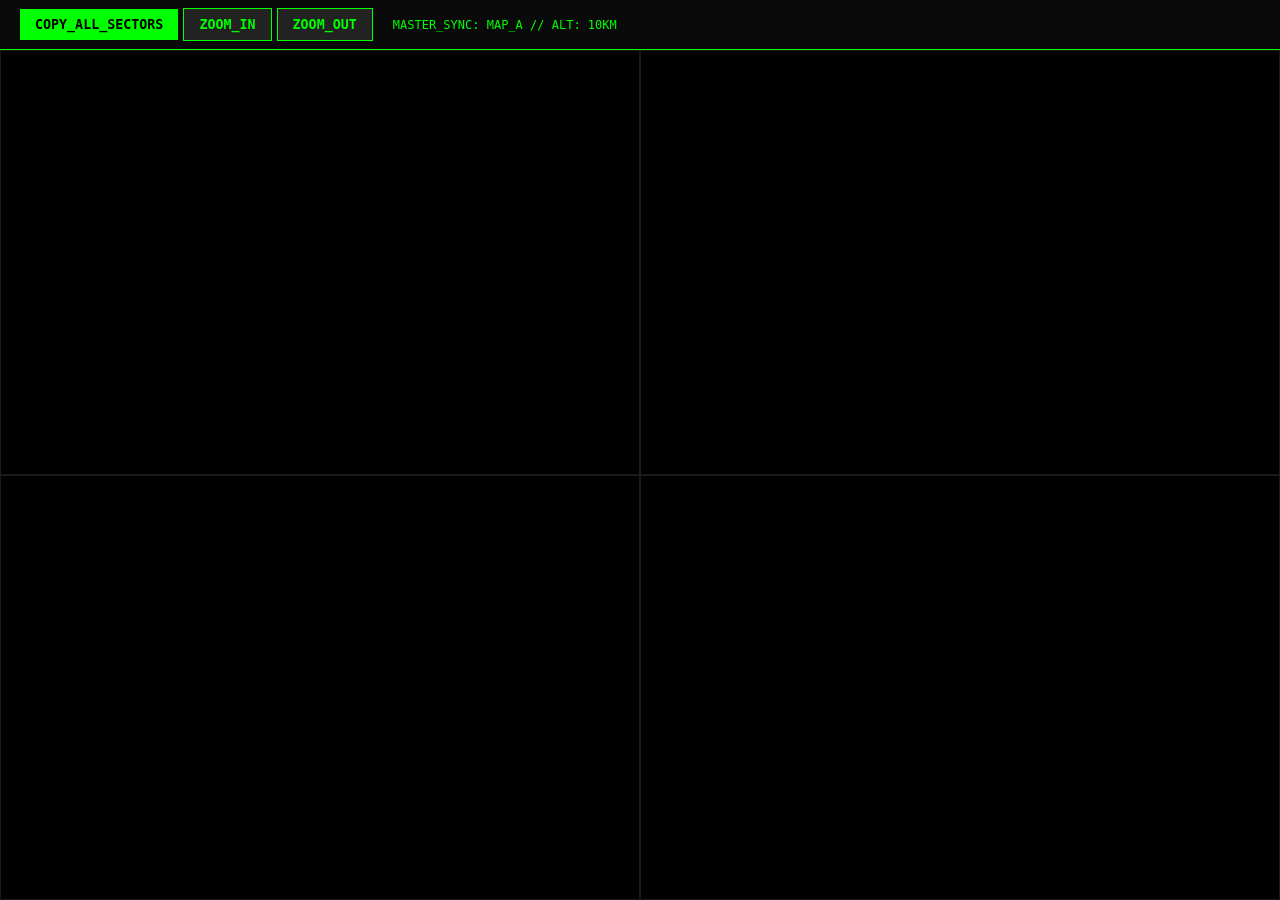
==== test.html @ 568a894e "Update core files and add test logic/styles" ====
<!DOCTYPE html>
<html lang="en">
<head>
    <meta charset="UTF-8">
    <title>SECTOR_MATRIX // STABLE</title>
    <script src="https://cesium.com/downloads/cesiumjs/releases/1.110/Build/Cesium/Cesium.js"></script>
    <link href="https://cesium.com/downloads/cesiumjs/releases/1.110/Build/Cesium/Widgets/widgets.css" rel="stylesheet">
    <link rel="stylesheet" href="test-style.css">
</head>
<body>
<header id="tools-header">
    <button id="screenshot-btn">COPY_ALL_SECTORS</button>
    <button id="zoom-in" class="tool-btn">ZOOM_IN</button>
    <button id="zoom-out" class="tool-btn">ZOOM_OUT</button>
    <div class="status-indicator">MASTER_SYNC: MAP_A // ALT: 10KM</div>
</header>

    <div class="test-grid">
        <div class="pane"><div id="map-a" class="map"></div></div>
        <div class="pane"><div id="map-b" class="map"></div></div>
        <div class="pane"><div id="map-c" class="map"></div></div>
        <div class="pane"><div id="map-d" class="map"></div></div>
    </div>
    <script src="test-logic.js"></script>
</body>
</html>
---- test-style.css ----
body, html { margin: 0; padding: 0; width: 100%; height: 100%; background: #000; overflow: hidden; display: flex; flex-direction: column; }

#tools-header {
    height: 50px;
    background: #0a0a0a;
    border-bottom: 1px solid #0f0;
    display: flex;
    align-items: center;
    padding: 0 20px;
    box-sizing: border-box;
}

#screenshot-btn {
    padding: 8px 15px;
    background: #0f0;
    color: #000;
    border: none;
    font-family: monospace;
    font-weight: bold;
    cursor: pointer;
}
 
.status-indicator { color: #0f0; font-family: monospace; font-size: 12px; margin-left: 20px; }

.test-grid {
    display: grid;
    grid-template-columns: 50% 50%;
    grid-template-rows: 50% 50%;
    width: 100vw;
    height: calc(100vh - 50px);
    overflow: hidden;
}

.pane { position: relative; border: 0.5px solid #1a1a1a; box-sizing: border-box; overflow: hidden; }
.map { width: 100%; height: 100%; position: absolute; top: 0; left: 0; }

.tool-btn {
    padding: 8px 15px;
    background: #222;
    color: #0f0;
    border: 1px solid #0f0;
    font-family: monospace;
    font-weight: bold;
    cursor: pointer;
    margin-left: 5px;
}

.tool-btn:hover {
    background: #0f0;
    color: #000;
}
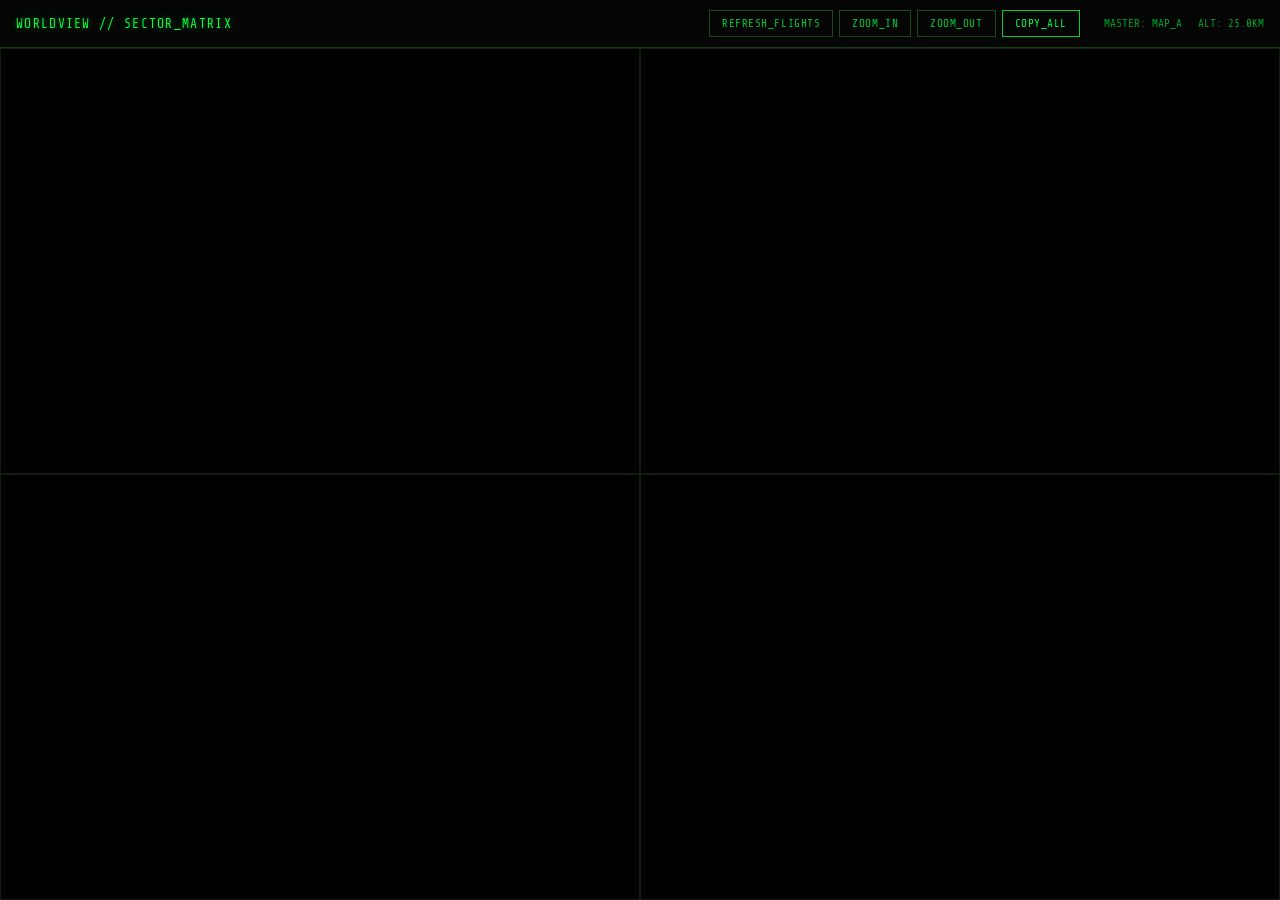
==== commit 9a4124eb: "Claude did a thing." ====
--- a/test.html
+++ b/test.html
@@ -2,25 +2,41 @@
 <html lang="en">
 <head>
     <meta charset="UTF-8">
-    <title>SECTOR_MATRIX // STABLE</title>
+    <title>SECTOR_MATRIX // WORLDVIEW</title>
     <script src="https://cesium.com/downloads/cesiumjs/releases/1.110/Build/Cesium/Cesium.js"></script>
     <link href="https://cesium.com/downloads/cesiumjs/releases/1.110/Build/Cesium/Widgets/widgets.css" rel="stylesheet">
     <link rel="stylesheet" href="test-style.css">
 </head>
 <body>
+
 <header id="tools-header">
-    <button id="screenshot-btn">COPY_ALL_SECTORS</button>
-    <button id="zoom-in" class="tool-btn">ZOOM_IN</button>
-    <button id="zoom-out" class="tool-btn">ZOOM_OUT</button>
-    <div class="status-indicator">MASTER_SYNC: MAP_A // ALT: 10KM</div>
+    <span id="sys-title">WORLDVIEW // SECTOR_MATRIX</span>
+    <div id="header-controls">
+        <button id="refresh-btn" class="tool-btn">REFRESH_FLIGHTS</button>
+        <button id="zoom-in"     class="tool-btn">ZOOM_IN</button>
+        <button id="zoom-out"    class="tool-btn">ZOOM_OUT</button>
+        <button id="screenshot-btn" class="tool-btn primary">COPY_ALL</button>
+    </div>
+    <div id="header-status">
+        <span id="status-master">MASTER: MAP_A</span>
+        <span id="status-alt">ALT: 25.0KM</span>
+    </div>
 </header>
 
-    <div class="test-grid">
-        <div class="pane"><div id="map-a" class="map"></div></div>
-        <div class="pane"><div id="map-b" class="map"></div></div>
-        <div class="pane"><div id="map-c" class="map"></div></div>
-        <div class="pane"><div id="map-d" class="map"></div></div>
-    </div>
-    <script src="test-logic.js"></script>
+<div class="test-grid">
+    <div class="pane"><div id="map-a" class="map"></div></div>
+    <div class="pane"><div id="map-b" class="map"></div></div>
+    <div class="pane"><div id="map-c" class="map"></div></div>
+    <div class="pane"><div id="map-d" class="map"></div></div>
+</div>
+
+<!-- Layer modules — order matters, registry loaded last -->
+<script src="layers/flights.js"></script>
+<script src="layers/weather.js"></script>
+<script src="layers/airspace.js"></script>
+<script src="layers/terrain.js"></script>
+<script src="layer-registry.js"></script>
+<script src="test-logic.js"></script>
+
 </body>
-</html>+</html>
--- a/test-style.css
+++ b/test-style.css
@@ -1,51 +1,136 @@
-body, html { margin: 0; padding: 0; width: 100%; height: 100%; background: #000; overflow: hidden; display: flex; flex-direction: column; }
+@import url('https://fonts.googleapis.com/css2?family=Share+Tech+Mono&display=swap');
 
+*, *::before, *::after { box-sizing: border-box; }
+
+body, html {
+    margin: 0; padding: 0;
+    width: 100%; height: 100%;
+    background: #000;
+    overflow: hidden;
+    display: flex;
+    flex-direction: column;
+    font-family: 'Share Tech Mono', 'Courier New', monospace;
+}
+
+/* ── HEADER ──────────────────────────────────────────── */
 #tools-header {
-    height: 50px;
-    background: #0a0a0a;
-    border-bottom: 1px solid #0f0;
+    height: 48px;
+    background: #050505;
+    border-bottom: 1px solid #1a3a1a;
     display: flex;
     align-items: center;
-    padding: 0 20px;
-    box-sizing: border-box;
+    padding: 0 16px;
+    gap: 12px;
+    flex-shrink: 0;
 }
 
-#screenshot-btn {
-    padding: 8px 15px;
-    background: #0f0;
+#sys-title {
+    color: #00ff41;
+    font-size: 13px;
+    letter-spacing: 0.1em;
+    text-shadow: 0 0 8px #00ff4166;
+    margin-right: auto;
+}
+
+#header-controls {
+    display: flex;
+    gap: 6px;
+}
+
+#header-status {
+    display: flex;
+    gap: 16px;
+    color: #00cc33;
+    font-size: 11px;
+    opacity: 0.8;
+    margin-left: 12px;
+}
+
+/* ── BUTTONS ─────────────────────────────────────────── */
+.tool-btn {
+    padding: 6px 12px;
+    background: transparent;
+    color: #00cc33;
+    border: 1px solid #1a4a1a;
+    font-family: inherit;
+    font-size: 11px;
+    cursor: pointer;
+    letter-spacing: 0.05em;
+    transition: all 0.15s ease;
+}
+
+.tool-btn:hover {
+    background: #0a2a0a;
+    border-color: #00cc33;
+    color: #00ff41;
+    box-shadow: 0 0 8px #00ff4133;
+}
+
+.tool-btn.primary {
+    border-color: #00cc33;
+    color: #00ff41;
+}
+
+.tool-btn.primary:hover {
+    background: #00cc33;
     color: #000;
-    border: none;
-    font-family: monospace;
-    font-weight: bold;
-    cursor: pointer;
 }
- 
-.status-indicator { color: #0f0; font-family: monospace; font-size: 12px; margin-left: 20px; }
 
+/* ── GRID ────────────────────────────────────────────── */
 .test-grid {
     display: grid;
     grid-template-columns: 50% 50%;
     grid-template-rows: 50% 50%;
     width: 100vw;
-    height: calc(100vh - 50px);
+    height: calc(100vh - 48px);
     overflow: hidden;
 }
 
-.pane { position: relative; border: 0.5px solid #1a1a1a; box-sizing: border-box; overflow: hidden; }
-.map { width: 100%; height: 100%; position: absolute; top: 0; left: 0; }
-
-.tool-btn {
-    padding: 8px 15px;
-    background: #222;
-    color: #0f0;
-    border: 1px solid #0f0;
-    font-family: monospace;
-    font-weight: bold;
-    cursor: pointer;
-    margin-left: 5px;
+.pane {
+    position: relative;
+    border: 0.5px solid #0d200d;
+    overflow: hidden;
 }
 
-.tool-btn:hover {
-    background: #0f0;
-    color: #000;
-}+.map {
+    width: 100%;
+    height: 100%;
+    position: absolute;
+    top: 0; left: 0;
+}
+
+/* ── PANE LABELS (injected by JS) ────────────────────── */
+.pane-label {
+    position: absolute;
+    top: 10px;
+    left: 10px;
+    color: #00cc33;
+    font-family: 'Share Tech Mono', monospace;
+    font-size: 11px;
+    background: rgba(0, 0, 0, 0.8);
+    padding: 3px 8px;
+    border: 1px solid #1a4a1a;
+    z-index: 100;
+    pointer-events: none;
+    letter-spacing: 0.08em;
+}
+
+/* ── SCANLINE OVERLAY ────────────────────────────────── */
+.pane::after {
+    content: '';
+    position: absolute;
+    inset: 0;
+    background: repeating-linear-gradient(
+        to bottom,
+        transparent 0px,
+        transparent 2px,
+        rgba(0,0,0,0.08) 2px,
+        rgba(0,0,0,0.08) 4px
+    );
+    z-index: 50;
+    pointer-events: none;
+}
+
+/* ── CESIUM UI CLEANUP ───────────────────────────────── */
+.cesium-widget-credits { display: none !important; }
+.cesium-viewer-toolbar { display: none !important; }
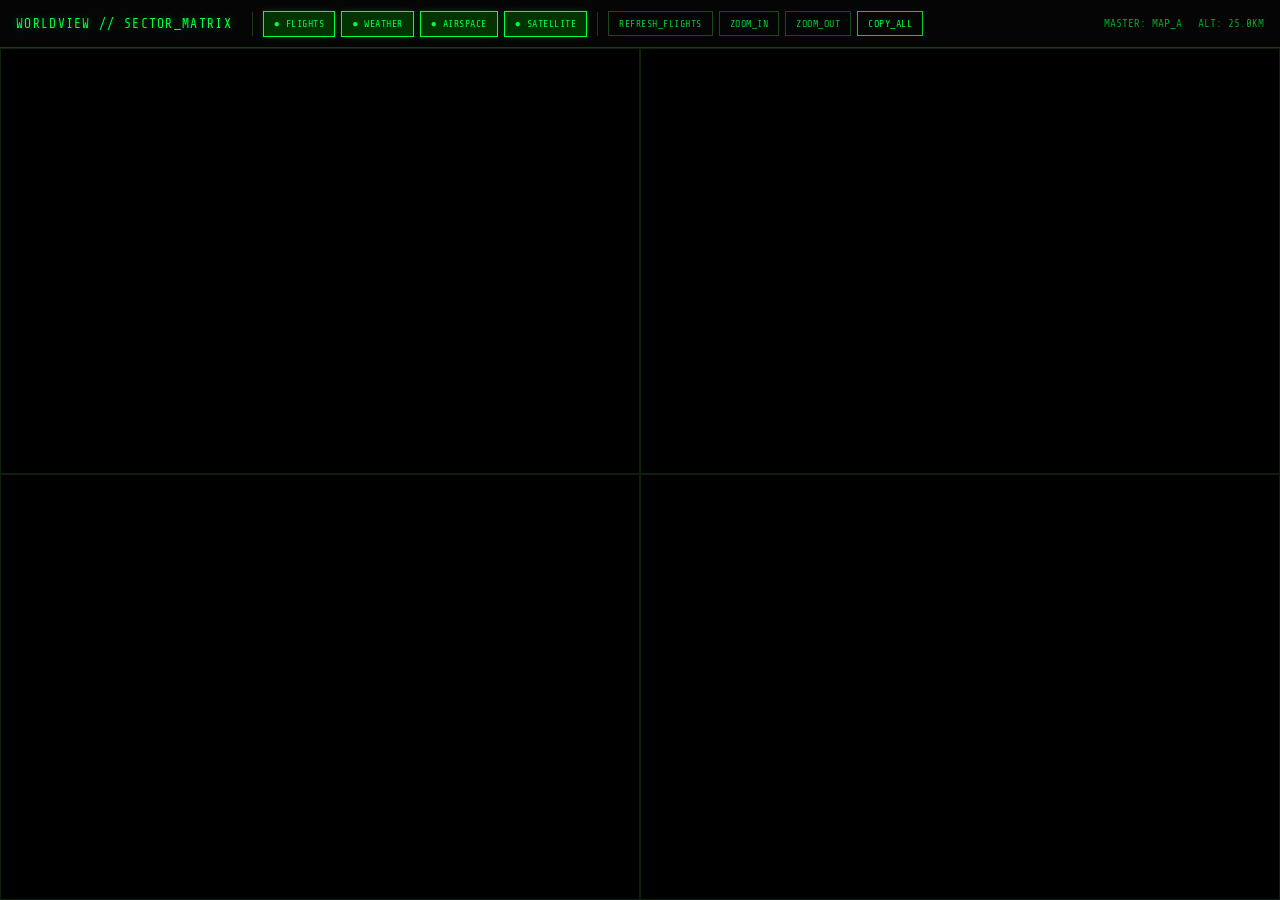
==== commit 8dfe7977: "claude" ====
--- a/test.html
+++ b/test.html
@@ -5,18 +5,78 @@
     <title>SECTOR_MATRIX // WORLDVIEW</title>
     <script src="https://cesium.com/downloads/cesiumjs/releases/1.110/Build/Cesium/Cesium.js"></script>
     <link href="https://cesium.com/downloads/cesiumjs/releases/1.110/Build/Cesium/Widgets/widgets.css" rel="stylesheet">
-    <link rel="stylesheet" href="test-style.css">
+    <style>
+        @import url('https://fonts.googleapis.com/css2?family=Share+Tech+Mono&display=swap');
+        *, *::before, *::after { box-sizing: border-box; }
+        body, html {
+            margin: 0; padding: 0; width: 100%; height: 100%;
+            background: #000; overflow: hidden;
+            display: flex; flex-direction: column;
+            font-family: 'Share Tech Mono', 'Courier New', monospace;
+        }
+        #tools-header {
+            height: 48px; background: #050505;
+            border-bottom: 1px solid #1a3a1a;
+            display: flex; align-items: center;
+            padding: 0 16px; gap: 6px; flex-shrink: 0;
+        }
+        #sys-title {
+            color: #00ff41; font-size: 13px; letter-spacing: 0.1em;
+            text-shadow: 0 0 8px #00ff4166; margin-right: 10px;
+        }
+        .tool-btn {
+            padding: 6px 10px; background: transparent;
+            color: #00cc33; border: 1px solid #1a4a1a;
+            font-family: inherit; font-size: 10px; cursor: pointer;
+            letter-spacing: 0.05em; transition: all 0.15s ease;
+        }
+        .tool-btn:hover { background: #0a2a0a; border-color: #00cc33; color: #00ff41; }
+        .tool-btn.active { background: #003300; border-color: #00ff41; color: #00ff41; box-shadow: 0 0 6px #00ff4133; }
+        .tool-btn.inactive { opacity: 0.4; }
+        .tool-btn.primary { border-color: #00cc33; color: #00ff41; }
+        .tool-btn.primary:hover { background: #00cc33; color: #000; }
+        .sep { width: 1px; height: 24px; background: #1a3a1a; margin: 0 4px; }
+        #header-status {
+            margin-left: auto; display: flex; gap: 16px;
+            color: #00cc33; font-size: 11px; opacity: 0.8;
+        }
+        .test-grid {
+            display: grid; grid-template-columns: 50% 50%;
+            grid-template-rows: 50% 50%;
+            width: 100vw; height: calc(100vh - 48px); overflow: hidden;
+        }
+        .pane { position: relative; border: 0.5px solid #0d200d; overflow: hidden; }
+        .map { width: 100%; height: 100%; position: absolute; top: 0; left: 0; }
+        .pane-label {
+            position: absolute; top: 10px; left: 10px;
+            color: #00cc33; font-family: 'Share Tech Mono', monospace;
+            font-size: 11px; background: rgba(0,0,0,0.8);
+            padding: 3px 8px; border: 1px solid #1a4a1a;
+            z-index: 100; pointer-events: none; letter-spacing: 0.08em;
+        }
+        .pane::after {
+            content: ''; position: absolute; inset: 0;
+            background: repeating-linear-gradient(to bottom, transparent 0px, transparent 2px, rgba(0,0,0,0.06) 2px, rgba(0,0,0,0.06) 4px);
+            z-index: 50; pointer-events: none;
+        }
+        .cesium-widget-credits,
+        .cesium-viewer-toolbar { display: none !important; }
+    </style>
 </head>
 <body>
 
 <header id="tools-header">
     <span id="sys-title">WORLDVIEW // SECTOR_MATRIX</span>
-    <div id="header-controls">
-        <button id="refresh-btn" class="tool-btn">REFRESH_FLIGHTS</button>
-        <button id="zoom-in"     class="tool-btn">ZOOM_IN</button>
-        <button id="zoom-out"    class="tool-btn">ZOOM_OUT</button>
-        <button id="screenshot-btn" class="tool-btn primary">COPY_ALL</button>
-    </div>
+    <div class="sep"></div>
+    <button id="btn-flights"  class="tool-btn active"   onclick="toggleLayer('flights')">● FLIGHTS</button>
+    <button id="btn-weather"  class="tool-btn active"   onclick="toggleLayer('weather')">● WEATHER</button>
+    <button id="btn-airspace" class="tool-btn active"   onclick="toggleLayer('airspace')">● AIRSPACE</button>
+    <button id="btn-terrain"  class="tool-btn active"   onclick="toggleLayer('terrain')">● SATELLITE</button>
+    <div class="sep"></div>
+    <button id="refresh-btn"  class="tool-btn"          onclick="manualRefreshFlights()">REFRESH_FLIGHTS</button>
+    <button id="zoom-in"      class="tool-btn"          onclick="handleZoom('in')">ZOOM_IN</button>
+    <button id="zoom-out"     class="tool-btn"          onclick="handleZoom('out')">ZOOM_OUT</button>
+    <button id="screenshot-btn" class="tool-btn primary" onclick="takeScreenshot()">COPY_ALL</button>
     <div id="header-status">
         <span id="status-master">MASTER: MAP_A</span>
         <span id="status-alt">ALT: 25.0KM</span>
@@ -30,13 +90,375 @@
     <div class="pane"><div id="map-d" class="map"></div></div>
 </div>
 
-<!-- Layer modules — order matters, registry loaded last -->
-<script src="layers/flights.js"></script>
-<script src="layers/weather.js"></script>
-<script src="layers/airspace.js"></script>
-<script src="layers/terrain.js"></script>
-<script src="layer-registry.js"></script>
-<script src="test-logic.js"></script>
-
+<script>
+// ─── CONFIG ───────────────────────────────────────────────────────────────────
+Cesium.Ion.defaultAccessToken = '';
+
+const LONDON = Cesium.Cartesian3.fromDegrees(-0.1276, 51.5072, 25000.0);
+const LOOK_DOWN = { heading: 0, pitch: Cesium.Math.toRadians(-90), roll: 0 };
+
+const viewers = {};
+let activeMaster = 'map-a';
+
+// Which layers are currently enabled (for toggle)
+const layerEnabled = { flights: true, weather: true, airspace: true, terrain: true };
+
+// ─── LAYER: FLIGHTS ───────────────────────────────────────────────────────────
+const FlightsLayer = {
+    id: 'flights',
+    _entities: [],
+    _viewer: null,
+
+    init(viewer) {
+        this._viewer = viewer;
+        return this.refresh();
+    },
+
+    async refresh() {
+        const v = this._viewer;
+        if (!v) return;
+        this._entities.forEach(e => v.entities.remove(e));
+        this._entities = [];
+
+        const url = 'https://opensky-network.org/api/states/all?lamin=51.2&lomin=-0.8&lamax=51.9&lomax=0.6';
+        try {
+            const res = await fetch(url);
+            if (!res.ok) throw new Error(`HTTP ${res.status}`);
+            const data = await res.json();
+            if (!data.states) return { count: 0 };
+
+            data.states.forEach(p => {
+                const lon = p[5], lat = p[6], alt = p[7] || 1000;
+                const callsign = (p[1] || 'UNKNWN').trim();
+                const speed = p[9] ? Math.round(p[9] * 1.944) : '?';
+                if (!lon || !lat) return;
+                const e = v.entities.add({
+                    position: Cesium.Cartesian3.fromDegrees(lon, lat, alt),
+                    point: { pixelSize: 8, color: Cesium.Color.LIME, outlineColor: Cesium.Color.BLACK, outlineWidth: 1 },
+                    label: {
+                        text: `${callsign}\n${Math.round(alt)}m ${speed}kt`,
+                        font: '9pt Courier New', fillColor: Cesium.Color.LIME,
+                        pixelOffset: new Cesium.Cartesian2(0, -28),
+                        showBackground: true,
+                        backgroundColor: Cesium.Color.fromCssColorString('rgba(0,0,0,0.75)'),
+                        backgroundPadding: new Cesium.Cartesian2(4, 3)
+                    }
+                });
+                this._entities.push(e);
+            });
+            document.getElementById('btn-flights').innerText = `● FLIGHTS (${this._entities.length})`;
+            return { count: this._entities.length };
+        } catch(e) {
+            console.warn('[flights] fetch failed:', e.message);
+            document.getElementById('btn-flights').innerText = `● FLIGHTS (ERR)`;
+            return { error: e.message };
+        }
+    },
+
+    show() { this._entities.forEach(e => e.show = true); },
+    hide() { this._entities.forEach(e => e.show = false); },
+
+    destroy() {
+        if (this._viewer) this._entities.forEach(e => this._viewer.entities.remove(e));
+        this._entities = [];
+    }
+};
+
+// ─── LAYER: WEATHER ───────────────────────────────────────────────────────────
+const WeatherLayer = {
+    id: 'weather',
+    _imageryLayer: null,
+    _viewer: null,
+
+    async init(viewer) {
+        this._viewer = viewer;
+        return this.refresh();
+    },
+
+    async refresh() {
+        const v = this._viewer;
+        if (!v) return;
+        if (this._imageryLayer) { v.imageryLayers.remove(this._imageryLayer, true); this._imageryLayer = null; }
+        try {
+            const res = await fetch('https://api.rainviewer.com/public/weather-maps.json');
+            const data = await res.json();
+            const frames = data.radar?.past;
+            if (!frames || !frames.length) return;
+            const latest = frames[frames.length - 1];
+            const tileUrl = `https://tilecache.rainviewer.com${latest.path}/256/{z}/{x}/{y}/2/1_1.png`;
+            const provider = new Cesium.UrlTemplateImageryProvider({ url: tileUrl, minimumLevel: 0, maximumLevel: 12, credit: 'RainViewer' });
+            this._imageryLayer = v.imageryLayers.addImageryProvider(provider);
+            this._imageryLayer.alpha = 0.65;
+            console.log('[weather] loaded');
+        } catch(e) { console.warn('[weather] fetch failed:', e.message); }
+    },
+
+    show() { if (this._imageryLayer) this._imageryLayer.show = true; },
+    hide() { if (this._imageryLayer) this._imageryLayer.show = false; },
+    destroy() {
+        if (this._viewer && this._imageryLayer) this._viewer.imageryLayers.remove(this._imageryLayer, true);
+        this._imageryLayer = null;
+    }
+};
+
+// ─── LAYER: AIRSPACE ──────────────────────────────────────────────────────────
+const AirspaceLayer = {
+    id: 'airspace',
+    _entities: [],
+    _viewer: null,
+
+    _airports: [
+        { icao: 'EGLL', name: 'Heathrow',    lon: -0.4543, lat: 51.4775, radius: 15000, cls: 'A' },
+        { icao: 'EGKK', name: 'Gatwick',     lon: -0.1903, lat: 51.1481, radius: 12000, cls: 'D' },
+        { icao: 'EGLC', name: 'London City', lon:  0.0552, lat: 51.5053, radius:  6000, cls: 'D' },
+        { icao: 'EGSS', name: 'Stansted',    lon:  0.2350, lat: 51.8850, radius: 12000, cls: 'D' },
+        { icao: 'EGGW', name: 'Luton',       lon: -0.3683, lat: 51.8747, radius: 10000, cls: 'D' },
+        { icao: 'EGMC', name: 'Southend',    lon:  0.6956, lat: 51.5713, radius:  8000, cls: 'D' },
+    ],
+
+    init(viewer) {
+        this._viewer = viewer;
+        return this.refresh();
+    },
+
+    refresh() {
+        const v = this._viewer;
+        if (!v) return;
+        this._entities.forEach(e => v.entities.remove(e));
+        this._entities = [];
+
+        this._airports.forEach(ap => {
+            const isA = ap.cls === 'A';
+            const fillColor = isA
+                ? Cesium.Color.fromCssColorString('rgba(255,50,50,0.12)')
+                : Cesium.Color.fromCssColorString('rgba(50,150,255,0.10)');
+            const outlineColor = isA
+                ? Cesium.Color.fromCssColorString('rgba(255,80,80,0.9)')
+                : Cesium.Color.fromCssColorString('rgba(80,180,255,0.8)');
+            const labelColor = isA
+                ? Cesium.Color.fromCssColorString('#ff8080')
+                : Cesium.Color.fromCssColorString('#80ccff');
+
+            const ctr = v.entities.add({
+                position: Cesium.Cartesian3.fromDegrees(ap.lon, ap.lat, 0),
+                ellipse: {
+                    semiMinorAxis: ap.radius, semiMajorAxis: ap.radius,
+                    material: fillColor, outline: true, outlineColor,
+                    outlineWidth: 2, height: 0,
+                    extrudedHeight: isA ? 7000 : 3000
+                }
+            });
+
+            const lbl = v.entities.add({
+                position: Cesium.Cartesian3.fromDegrees(ap.lon, ap.lat, 200),
+                point: { pixelSize: 10, color: outlineColor, outlineColor: Cesium.Color.BLACK, outlineWidth: 1 },
+                label: {
+                    text: `${ap.icao}\nCLS ${ap.cls}`,
+                    font: '9pt Courier New', fillColor: labelColor,
+                    pixelOffset: new Cesium.Cartesian2(14, 0),
+                    showBackground: true,
+                    backgroundColor: Cesium.Color.fromCssColorString('rgba(0,0,0,0.75)'),
+                    backgroundPadding: new Cesium.Cartesian2(4, 3)
+                }
+            });
+            this._entities.push(ctr, lbl);
+        });
+        console.log('[airspace] loaded', this._airports.length, 'CTRs');
+    },
+
+    show() { this._entities.forEach(e => e.show = true); },
+    hide() { this._entities.forEach(e => e.show = false); },
+    destroy() {
+        if (this._viewer) this._entities.forEach(e => this._viewer.entities.remove(e));
+        this._entities = [];
+    }
+};
+
+// ─── LAYER: TERRAIN/SATELLITE ─────────────────────────────────────────────────
+const TerrainLayer = {
+    id: 'terrain',
+    _satLayer: null,
+    _roadsLayer: null,
+    _viewer: null,
+
+    init(viewer) {
+        this._viewer = viewer;
+        return this.refresh();
+    },
+
+    refresh() {
+        const v = this._viewer;
+        if (!v) return;
+        if (this._satLayer)   { v.imageryLayers.remove(this._satLayer, true);   this._satLayer = null; }
+        if (this._roadsLayer) { v.imageryLayers.remove(this._roadsLayer, true); this._roadsLayer = null; }
+
+        const sat = new Cesium.UrlTemplateImageryProvider({
+            url: 'https://server.arcgisonline.com/ArcGIS/rest/services/World_Imagery/MapServer/tile/{z}/{y}/{x}',
+            credit: 'Esri', minimumLevel: 0, maximumLevel: 19
+        });
+        this._satLayer = v.imageryLayers.addImageryProvider(sat, 1);
+
+        const roads = new Cesium.UrlTemplateImageryProvider({
+            url: 'https://server.arcgisonline.com/ArcGIS/rest/services/Reference/World_Transportation/MapServer/tile/{z}/{y}/{x}',
+            credit: 'Esri', minimumLevel: 0, maximumLevel: 19
+        });
+        this._roadsLayer = v.imageryLayers.addImageryProvider(roads);
+        this._roadsLayer.alpha = 0.5;
+        console.log('[terrain] loaded');
+    },
+
+    show() {
+        if (this._satLayer)   this._satLayer.show = true;
+        if (this._roadsLayer) this._roadsLayer.show = true;
+    },
+    hide() {
+        if (this._satLayer)   this._satLayer.show = false;
+        if (this._roadsLayer) this._roadsLayer.show = false;
+    },
+    destroy() {
+        const v = this._viewer;
+        if (!v) return;
+        if (this._satLayer)   v.imageryLayers.remove(this._satLayer, true);
+        if (this._roadsLayer) v.imageryLayers.remove(this._roadsLayer, true);
+        this._satLayer = null; this._roadsLayer = null;
+    }
+};
+
+// ─── PANE SETUP ───────────────────────────────────────────────────────────────
+// Each pane: which layer module to assign
+const PANE_CONFIG = [
+    { id: 'map-a', label: 'FLIGHTS',   layer: FlightsLayer  },
+    { id: 'map-b', label: 'WEATHER',   layer: WeatherLayer  },
+    { id: 'map-c', label: 'AIRSPACE',  layer: AirspaceLayer },
+    { id: 'map-d', label: 'SATELLITE', layer: TerrainLayer  },
+];
+
+function makeDarkProvider() {
+    return new Cesium.UrlTemplateImageryProvider({
+        url: 'https://a.basemaps.cartocdn.com/dark_all/{z}/{x}/{y}.png',
+        credit: 'CartoDB', minimumLevel: 0, maximumLevel: 19
+    });
+}
+
+async function initPane(config) {
+    // Use the same init pattern as the original working app.js
+    const viewer = new Cesium.Viewer(config.id, {
+        imageryProvider: makeDarkProvider(),
+        baseLayerPicker: false,
+        geocoder: false,
+        homeButton: false,
+        sceneModePicker: false,
+        navigationHelpButton: false,
+        animation: false,
+        timeline: false,
+        fullscreenButton: false,
+        skyBox: false,
+        skyAtmosphere: false,
+    });
+
+    viewer.camera.setView({ destination: LONDON, orientation: LOOK_DOWN });
+
+    // Pane label
+    const lbl = document.createElement('div');
+    lbl.className = 'pane-label';
+    lbl.innerText = `[ ${config.label} ]`;
+    viewer.container.appendChild(lbl);
+
+    viewers[config.id] = viewer;
+
+    // Master on hover
+    viewer.container.addEventListener('mouseenter', () => {
+        activeMaster = config.id;
+        updateStatusBar();
+    });
+
+    // Init the layer
+    await config.layer.init(viewer);
+}
+
+// ─── CAMERA SYNC ─────────────────────────────────────────────────────────────
+function setupCameraSync() {
+    Object.keys(viewers).forEach(id => {
+        viewers[id].scene.postRender.addEventListener(() => {
+            if (id !== activeMaster) return;
+            const cam = viewers[id].camera;
+            const dest = cam.position.clone();
+            const dir  = cam.direction.clone();
+            const up   = cam.up.clone();
+            Object.keys(viewers).forEach(tid => {
+                if (tid !== id) viewers[tid].camera.setView({ destination: dest, orientation: { direction: dir, up } });
+            });
+            updateStatusBar();
+        });
+    });
+}
+
+function updateStatusBar() {
+    const master = viewers[activeMaster];
+    if (!master) return;
+    const cart = master.camera.positionCartographic;
+    const alt = cart ? (cart.height / 1000).toFixed(1) : '?';
+    document.getElementById('status-master').innerText = `MASTER: ${activeMaster.toUpperCase().replace('-','_')}`;
+    document.getElementById('status-alt').innerText = `ALT: ${alt}KM`;
+}
+
+// ─── LAYER TOGGLE ────────────────────────────────────────────────────────────
+const layerModules = { flights: FlightsLayer, weather: WeatherLayer, airspace: AirspaceLayer, terrain: TerrainLayer };
+
+function toggleLayer(id) {
+    layerEnabled[id] = !layerEnabled[id];
+    const btn = document.getElementById(`btn-${id}`);
+    if (layerEnabled[id]) {
+        layerModules[id].show();
+        btn.classList.add('active');
+        btn.classList.remove('inactive');
+    } else {
+        layerModules[id].hide();
+        btn.classList.remove('active');
+        btn.classList.add('inactive');
+    }
+}
+
+// ─── ACTIONS ─────────────────────────────────────────────────────────────────
+async function manualRefreshFlights() {
+    const btn = document.getElementById('refresh-btn');
+    btn.innerText = 'FETCHING...';
+    await FlightsLayer.refresh();
+    btn.innerText = 'REFRESH_FLIGHTS';
+}
+
+function handleZoom(dir) {
+    const master = viewers[activeMaster];
+    if (!master) return;
+    const h = master.camera.positionCartographic.height;
+    dir === 'in' ? master.camera.zoomIn(h * 0.25) : master.camera.zoomOut(h * 0.25);
+}
+
+async function takeScreenshot() {
+    const btn = document.getElementById('screenshot-btn');
+    const canvas = document.createElement('canvas');
+    const ctx = canvas.getContext('2d');
+    const grid = document.querySelector('.test-grid');
+    canvas.width = grid.clientWidth;
+    canvas.height = grid.clientHeight;
+    ['map-a','map-b','map-c','map-d'].forEach((id, i) => {
+        const vc = document.querySelector(`#${id} canvas`);
+        if (!vc) return;
+        ctx.drawImage(vc, (i % 2) * canvas.width/2, Math.floor(i/2) * canvas.height/2, canvas.width/2, canvas.height/2);
+    });
+    canvas.toBlob(async blob => {
+        await navigator.clipboard.write([new ClipboardItem({ [blob.type]: blob })]);
+        btn.innerText = 'COPIED!';
+        setTimeout(() => btn.innerText = 'COPY_ALL', 2000);
+    });
+}
+
+// ─── BOOT ─────────────────────────────────────────────────────────────────────
+Promise.all(PANE_CONFIG.map(initPane)).then(() => {
+    setupCameraSync();
+    updateStatusBar();
+    console.log('[boot] all panes ready');
+});
+</script>
 </body>
 </html>
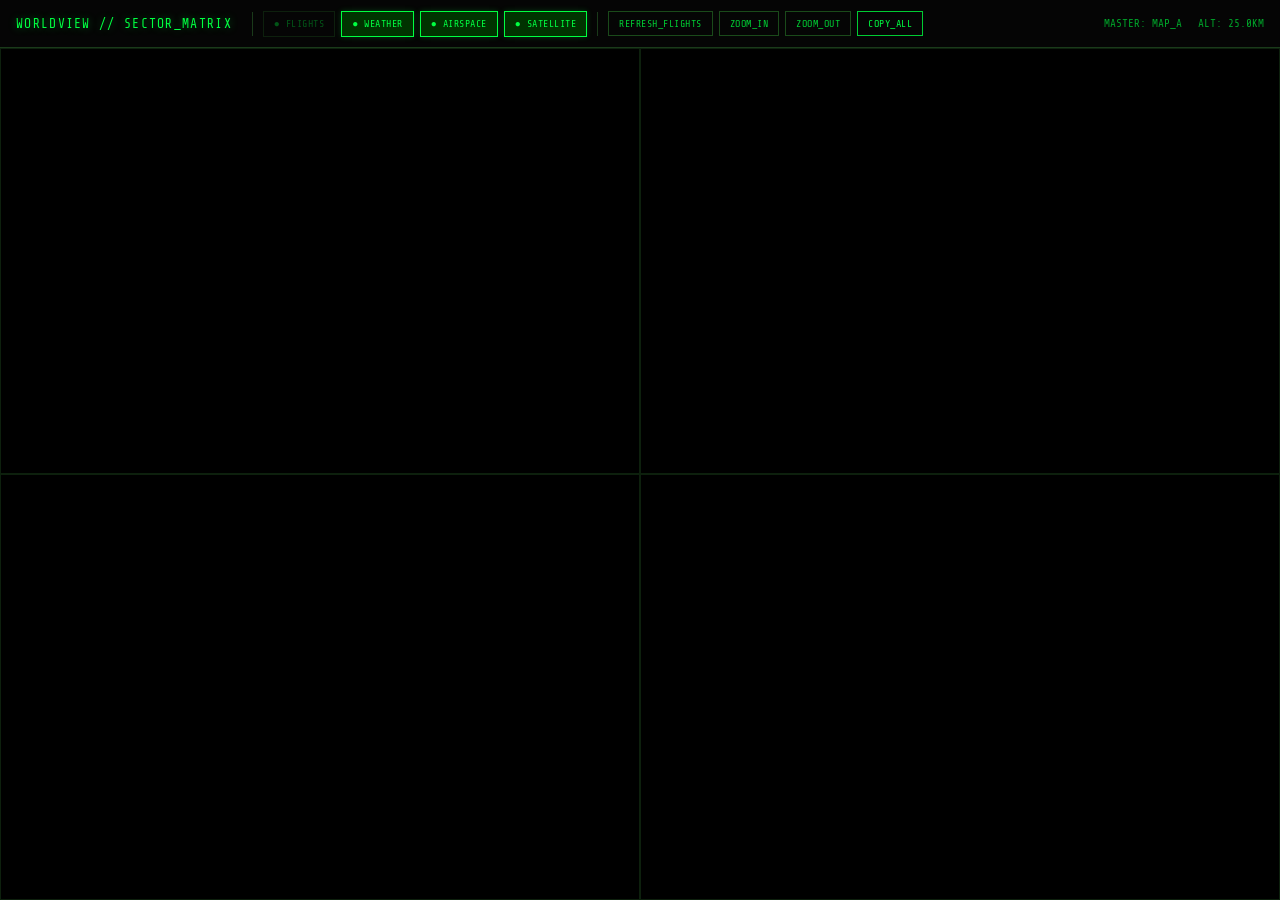
==== commit afd6bd31: "C" ====
--- a/test.html
+++ b/test.html
@@ -68,7 +68,7 @@
 <header id="tools-header">
     <span id="sys-title">WORLDVIEW // SECTOR_MATRIX</span>
     <div class="sep"></div>
-    <button id="btn-flights"  class="tool-btn active"   onclick="toggleLayer('flights')">● FLIGHTS</button>
+    <button id="btn-flights"  class="tool-btn inactive" onclick="toggleLayer('flights')">● FLIGHTS</button>
     <button id="btn-weather"  class="tool-btn active"   onclick="toggleLayer('weather')">● WEATHER</button>
     <button id="btn-airspace" class="tool-btn active"   onclick="toggleLayer('airspace')">● AIRSPACE</button>
     <button id="btn-terrain"  class="tool-btn active"   onclick="toggleLayer('terrain')">● SATELLITE</button>
@@ -101,7 +101,8 @@
 let activeMaster = 'map-a';
 
 // Which layers are currently enabled (for toggle)
-const layerEnabled = { flights: true, weather: true, airspace: true, terrain: true };
+// flights disabled by default — preserve API credits
+const layerEnabled = { flights: false, weather: true, airspace: true, terrain: true };
 
 // ─── LAYER: FLIGHTS ───────────────────────────────────────────────────────────
 const FlightsLayer = {
@@ -111,7 +112,9 @@
 
     init(viewer) {
         this._viewer = viewer;
-        return this.refresh();
+        // Do NOT auto-fetch on init — preserve API credits
+        // Flights start hidden; user must enable + click REFRESH_FLIGHTS
+        console.log('[flights] standby — disabled by default');
     },
 
     async refresh() {
@@ -146,6 +149,8 @@
                 });
                 this._entities.push(e);
             });
+            // Respect current toggle state after fetch
+            if (!layerEnabled.flights) this.hide();
             document.getElementById('btn-flights').innerText = `● FLIGHTS (${this._entities.length})`;
             return { count: this._entities.length };
         } catch(e) {
@@ -244,8 +249,9 @@
                 ellipse: {
                     semiMinorAxis: ap.radius, semiMajorAxis: ap.radius,
                     material: fillColor, outline: true, outlineColor,
-                    outlineWidth: 2, height: 0,
-                    extrudedHeight: isA ? 7000 : 3000
+                    outlineWidth: 2,
+                    height: 0
+                    // No extrudedHeight — keeps them flat 2D rings, no 3D cylinders
                 }
             });
 
@@ -334,16 +340,39 @@
 ];
 
 function makeDarkProvider() {
+    // OSM via CartoDB dark — subdomain {s} not supported by Cesium UrlTemplate directly
+    // Use a single fixed subdomain to avoid zoom-level issues
     return new Cesium.UrlTemplateImageryProvider({
         url: 'https://a.basemaps.cartocdn.com/dark_all/{z}/{x}/{y}.png',
-        credit: 'CartoDB', minimumLevel: 0, maximumLevel: 19
-    });
-}
+        credit: 'CartoDB',
+        minimumLevel: 0,
+        maximumLevel: 19,
+        tileWidth: 256,
+        tileHeight: 256
+    });
+}
+
+function makeOsmProvider() {
+    return new Cesium.OpenStreetMapImageryProvider({
+        url: 'https://a.tile.openstreetmap.org/',
+        credit: 'OSM',
+        minimumLevel: 0,
+        maximumLevel: 19
+    });
+}
+
+// Per-pane base layer — weather gets OSM so the radar overlay reads clearly
+const PANE_BASE = {
+    'map-a': makeDarkProvider,
+    'map-b': makeOsmProvider,   // weather: lighter base reads better under radar
+    'map-c': makeDarkProvider,
+    'map-d': makeDarkProvider,  // terrain layer replaces this anyway
+};
 
 async function initPane(config) {
-    // Use the same init pattern as the original working app.js
+    const providerFn = PANE_BASE[config.id] || makeDarkProvider;
     const viewer = new Cesium.Viewer(config.id, {
-        imageryProvider: makeDarkProvider(),
+        imageryProvider: providerFn(),
         baseLayerPicker: false,
         geocoder: false,
         homeButton: false,
@@ -457,6 +486,10 @@
 Promise.all(PANE_CONFIG.map(initPane)).then(() => {
     setupCameraSync();
     updateStatusBar();
+    // Apply initial disabled states
+    Object.keys(layerEnabled).forEach(id => {
+        if (!layerEnabled[id]) layerModules[id].hide();
+    });
     console.log('[boot] all panes ready');
 });
 </script>
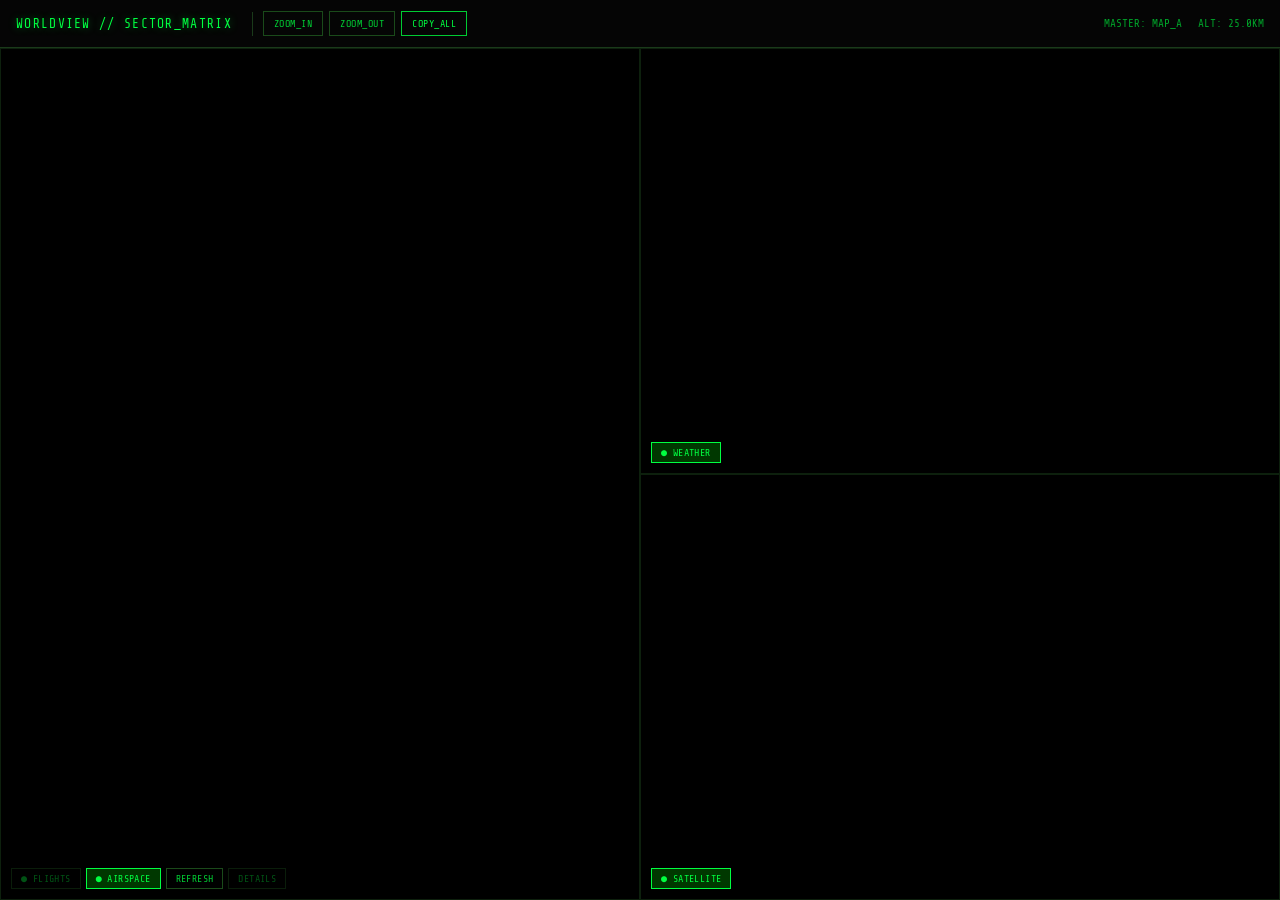
==== commit ee5ccde7: "c" ====
--- a/test.html
+++ b/test.html
@@ -41,11 +41,16 @@
             color: #00cc33; font-size: 11px; opacity: 0.8;
         }
         .test-grid {
-            display: grid; grid-template-columns: 50% 50%;
+            display: grid;
+            grid-template-columns: 50% 50%;
             grid-template-rows: 50% 50%;
             width: 100vw; height: calc(100vh - 48px); overflow: hidden;
         }
         .pane { position: relative; border: 0.5px solid #0d200d; overflow: hidden; }
+        /* map-a spans both rows on the left */
+        #pane-a { grid-column: 1; grid-row: 1 / 3; }
+        #pane-b { grid-column: 2; grid-row: 1; }
+        #pane-c { grid-column: 2; grid-row: 2; }
         .map { width: 100%; height: 100%; position: absolute; top: 0; left: 0; }
         .pane-label {
             position: absolute; top: 10px; left: 10px;
@@ -61,6 +66,65 @@
         }
         .cesium-widget-credits,
         .cesium-viewer-toolbar { display: none !important; }
+
+        /* ── PANE CONTROL STRIPS ─────────────────────────── */
+        .pane-controls {
+            position: absolute; bottom: 10px; left: 10px;
+            z-index: 100; display: flex; gap: 5px; flex-wrap: wrap;
+        }
+        .pane-btn {
+            padding: 4px 9px; background: rgba(0,0,0,0.85);
+            color: #00cc33; border: 1px solid #1a4a1a;
+            font-family: 'Share Tech Mono', monospace;
+            font-size: 10px; cursor: pointer; letter-spacing: 0.04em;
+            transition: all 0.15s ease;
+        }
+        .pane-btn:hover  { background: rgba(0,40,0,0.95); border-color: #00cc33; color: #00ff41; }
+        .pane-btn.active { background: rgba(0,60,0,0.95); border-color: #00ff41; color: #00ff41; }
+        .pane-btn.inactive { opacity: 0.4; }
+
+        /* ── AIRCRAFT POPUP ──────────────────────────────── */
+        #aircraft-popup {
+            display: none;
+            position: fixed; top: 60px; right: 16px;
+            width: 280px; background: #050505;
+            border: 1px solid #00cc33;
+            z-index: 1000; font-family: 'Share Tech Mono', monospace;
+            box-shadow: 0 0 20px rgba(0,255,65,0.15);
+        }
+        #aircraft-popup.visible { display: block; }
+        #popup-header {
+            background: #001a00; padding: 8px 12px;
+            display: flex; justify-content: space-between; align-items: center;
+            border-bottom: 1px solid #1a4a1a;
+        }
+        #popup-callsign { color: #00ff41; font-size: 13px; letter-spacing: 0.1em; }
+        #popup-close {
+            color: #00cc33; cursor: pointer; font-size: 16px; line-height: 1;
+            background: none; border: none; font-family: inherit; padding: 0;
+        }
+        #popup-close:hover { color: #00ff41; }
+        #popup-photo {
+            width: 100%; height: 160px; object-fit: cover;
+            display: block; background: #0a0a0a;
+        }
+        #popup-photo-credit {
+            font-size: 9px; color: #336633; padding: 3px 8px;
+            border-bottom: 1px solid #0d200d; text-align: right;
+        }
+        #popup-body { padding: 10px 12px; }
+        .popup-row {
+            display: flex; justify-content: space-between;
+            padding: 3px 0; border-bottom: 1px solid #0d200d;
+            font-size: 10px;
+        }
+        .popup-row:last-child { border-bottom: none; }
+        .popup-key { color: #336633; }
+        .popup-val { color: #00cc33; text-align: right; max-width: 160px; word-break: break-all; }
+        #popup-loading {
+            padding: 20px; text-align: center;
+            color: #336633; font-size: 11px;
+        }
     </style>
 </head>
 <body>
@@ -68,14 +132,8 @@
 <header id="tools-header">
     <span id="sys-title">WORLDVIEW // SECTOR_MATRIX</span>
     <div class="sep"></div>
-    <button id="btn-flights"  class="tool-btn inactive" onclick="toggleLayer('flights')">● FLIGHTS</button>
-    <button id="btn-weather"  class="tool-btn active"   onclick="toggleLayer('weather')">● WEATHER</button>
-    <button id="btn-airspace" class="tool-btn active"   onclick="toggleLayer('airspace')">● AIRSPACE</button>
-    <button id="btn-terrain"  class="tool-btn active"   onclick="toggleLayer('terrain')">● SATELLITE</button>
-    <div class="sep"></div>
-    <button id="refresh-btn"  class="tool-btn"          onclick="manualRefreshFlights()">REFRESH_FLIGHTS</button>
-    <button id="zoom-in"      class="tool-btn"          onclick="handleZoom('in')">ZOOM_IN</button>
-    <button id="zoom-out"     class="tool-btn"          onclick="handleZoom('out')">ZOOM_OUT</button>
+    <button id="zoom-in"        class="tool-btn" onclick="handleZoom('in')">ZOOM_IN</button>
+    <button id="zoom-out"       class="tool-btn" onclick="handleZoom('out')">ZOOM_OUT</button>
     <button id="screenshot-btn" class="tool-btn primary" onclick="takeScreenshot()">COPY_ALL</button>
     <div id="header-status">
         <span id="status-master">MASTER: MAP_A</span>
@@ -84,10 +142,39 @@
 </header>
 
 <div class="test-grid">
-    <div class="pane"><div id="map-a" class="map"></div></div>
-    <div class="pane"><div id="map-b" class="map"></div></div>
-    <div class="pane"><div id="map-c" class="map"></div></div>
-    <div class="pane"><div id="map-d" class="map"></div></div>
+    <div class="pane" id="pane-a">
+        <div id="map-a" class="map"></div>
+        <div class="pane-controls">
+            <button id="btn-flights"  class="pane-btn inactive" onclick="toggleLayer('flights')">● FLIGHTS</button>
+            <button id="btn-airspace" class="pane-btn active"   onclick="toggleLayer('airspace')">● AIRSPACE</button>
+            <button id="refresh-btn"  class="pane-btn"          onclick="manualRefreshFlights()">REFRESH</button>
+            <button id="btn-details"  class="pane-btn inactive" onclick="toggleDetails()">DETAILS</button>
+        </div>
+    </div>
+    <div class="pane" id="pane-b">
+        <div id="map-b" class="map"></div>
+        <div class="pane-controls">
+            <button id="btn-weather" class="pane-btn active" onclick="toggleLayer('weather')">● WEATHER</button>
+        </div>
+    </div>
+    <div class="pane" id="pane-c">
+        <div id="map-c" class="map"></div>
+        <div class="pane-controls">
+            <button id="btn-terrain" class="pane-btn active" onclick="toggleLayer('terrain')">● SATELLITE</button>
+        </div>
+    </div>
+</div>
+
+<!-- Aircraft detail popup -->
+<div id="aircraft-popup">
+    <div id="popup-header">
+        <span id="popup-callsign">---</span>
+        <button id="popup-close" onclick="closePopup()">✕</button>
+    </div>
+    <div id="popup-loading">FETCHING DATA...</div>
+    <img id="popup-photo" style="display:none" alt="Aircraft photo" />
+    <div id="popup-photo-credit"></div>
+    <div id="popup-body"></div>
 </div>
 
 <script>
@@ -95,7 +182,11 @@
 Cesium.Ion.defaultAccessToken = '';
 
 const LONDON = Cesium.Cartesian3.fromDegrees(-0.1276, 51.5072, 25000.0);
+const LONDON_200KM = Cesium.Cartesian3.fromDegrees(-0.1276, 51.5072, 200000.0);
 const LOOK_DOWN = { heading: 0, pitch: Cesium.Math.toRadians(-90), roll: 0 };
+
+// Panes excluded from camera sync — fixed at their own altitude
+const SYNC_EXEMPT = new Set(['map-b']);
 
 const viewers = {};
 let activeMaster = 'map-a';
@@ -109,12 +200,26 @@
     id: 'flights',
     _entities: [],
     _viewer: null,
+    _detailsEnabled: false,
+    _metadataCache: {}, // icao24 -> metadata, avoid re-fetching
 
     init(viewer) {
         this._viewer = viewer;
-        // Do NOT auto-fetch on init — preserve API credits
-        // Flights start hidden; user must enable + click REFRESH_FLIGHTS
+        this._setupClickHandler();
         console.log('[flights] standby — disabled by default');
+    },
+
+    _setupClickHandler() {
+        const v = this._viewer;
+        if (!v) return;
+        const handler = new Cesium.ScreenSpaceEventHandler(v.scene.canvas);
+        handler.setInputAction((click) => {
+            const picked = v.scene.pick(click.position);
+            if (!picked || !picked.id) return;
+            const props = picked.id.properties;
+            if (!props || !props.layer || props.layer.getValue() !== 'flights') return;
+            openPopup(picked.id);
+        }, Cesium.ScreenSpaceEventType.LEFT_CLICK);
     },
 
     async refresh() {
@@ -131,33 +236,126 @@
             if (!data.states) return { count: 0 };
 
             data.states.forEach(p => {
-                const lon = p[5], lat = p[6], alt = p[7] || 1000;
+                const icao24   = p[0] || '';
                 const callsign = (p[1] || 'UNKNWN').trim();
-                const speed = p[9] ? Math.round(p[9] * 1.944) : '?';
+                const country  = p[2] || '?';
+                const lon      = p[5], lat = p[6];
+                const alt      = p[7] || 1000;
+                const onGround = p[8] || false;
+                const speed    = p[9] ? Math.round(p[9] * 1.944) : 0;
+                const heading  = p[10] || 0;
                 if (!lon || !lat) return;
+
+                // Heading arrow using billboard with rotation
+                const headingRad = Cesium.Math.toRadians(heading);
                 const e = v.entities.add({
                     position: Cesium.Cartesian3.fromDegrees(lon, lat, alt),
-                    point: { pixelSize: 8, color: Cesium.Color.LIME, outlineColor: Cesium.Color.BLACK, outlineWidth: 1 },
+                    billboard: {
+                        image: this._makeArrowCanvas(onGround),
+                        rotation: -headingRad,
+                        alignedAxis: Cesium.Cartesian3.UNIT_Z,
+                        width: 20, height: 20,
+                        color: onGround
+                            ? Cesium.Color.YELLOW
+                            : Cesium.Color.LIME,
+                        pixelOffset: new Cesium.Cartesian2(0, 0)
+                    },
                     label: {
-                        text: `${callsign}\n${Math.round(alt)}m ${speed}kt`,
-                        font: '9pt Courier New', fillColor: Cesium.Color.LIME,
-                        pixelOffset: new Cesium.Cartesian2(0, -28),
+                        text: callsign,
+                        font: '9pt Courier New',
+                        fillColor: onGround ? Cesium.Color.YELLOW : Cesium.Color.LIME,
+                        pixelOffset: new Cesium.Cartesian2(14, 0),
                         showBackground: true,
                         backgroundColor: Cesium.Color.fromCssColorString('rgba(0,0,0,0.75)'),
-                        backgroundPadding: new Cesium.Cartesian2(4, 3)
+                        backgroundPadding: new Cesium.Cartesian2(4, 3),
+                        verticalOrigin: Cesium.VerticalOrigin.CENTER
+                    },
+                    properties: {
+                        layer: 'flights',
+                        icao24, callsign, country,
+                        alt: Math.round(alt),
+                        speed, heading,
+                        onGround,
+                        aircraftType: null  // filled by loadDetails()
                     }
                 });
                 this._entities.push(e);
             });
-            // Respect current toggle state after fetch
+
             if (!layerEnabled.flights) this.hide();
             document.getElementById('btn-flights').innerText = `● FLIGHTS (${this._entities.length})`;
+
+            // If details mode is on, load them automatically after refresh
+            if (this._detailsEnabled) await this.loadDetails();
+
             return { count: this._entities.length };
         } catch(e) {
             console.warn('[flights] fetch failed:', e.message);
             document.getElementById('btn-flights').innerText = `● FLIGHTS (ERR)`;
             return { error: e.message };
         }
+    },
+
+    // Draw a simple arrow canvas for heading indicator
+    _makeArrowCanvas(onGround) {
+        const c = document.createElement('canvas');
+        c.width = 20; c.height = 20;
+        const ctx = c.getContext('2d');
+        ctx.fillStyle = onGround ? '#ffff00' : '#00ff41';
+        ctx.strokeStyle = 'rgba(0,0,0,0.6)';
+        ctx.lineWidth = 1;
+        // Arrow pointing up (north = 0 heading, rotation handles the rest)
+        ctx.beginPath();
+        ctx.moveTo(10, 1);   // tip
+        ctx.lineTo(16, 16);  // right base
+        ctx.lineTo(10, 13);  // centre notch
+        ctx.lineTo(4, 16);   // left base
+        ctx.closePath();
+        ctx.fill();
+        ctx.stroke();
+        return c.toDataURL();
+    },
+
+    // Fetch aircraft type for all visible entities and update labels
+    async loadDetails() {
+        const btn = document.getElementById('btn-details');
+        btn.innerText = 'LOADING...';
+        let loaded = 0;
+
+        for (const e of this._entities) {
+            const icao24 = e.properties.icao24.getValue();
+            if (!icao24) continue;
+
+            // Use cache to avoid re-fetching
+            if (!this._metadataCache[icao24]) {
+                try {
+                    const res = await fetch(`https://opensky-network.org/api/metadata/aircraft/icao24/${icao24}`);
+                    if (res.ok) {
+                        this._metadataCache[icao24] = await res.json();
+                    }
+                } catch(_) {}
+                // Small delay to avoid hammering the API
+                await new Promise(r => setTimeout(r, 80));
+            }
+
+            const meta = this._metadataCache[icao24];
+            if (meta) {
+                e.properties.aircraftType = meta.typecode || meta.model || '?';
+                e.properties.registration = meta.registration || '?';
+                e.properties.operator     = meta.operatorCallsign || meta.owner || '?';
+                e.properties.manufacturer = meta.manufacturerName || '?';
+                e.properties.built        = meta.built || '?';
+
+                // Update label to show type
+                const callsign = e.properties.callsign.getValue();
+                const type     = e.properties.aircraftType;
+                e.label.text   = new Cesium.ConstantProperty(`${callsign}\n${type}`);
+                loaded++;
+            }
+        }
+
+        btn.innerText = `DETAILS (${loaded})`;
+        console.log(`[flights] loaded metadata for ${loaded} aircraft`);
     },
 
     show() { this._entities.forEach(e => e.show = true); },
@@ -191,9 +389,14 @@
             if (!frames || !frames.length) return;
             const latest = frames[frames.length - 1];
             const tileUrl = `https://tilecache.rainviewer.com${latest.path}/256/{z}/{x}/{y}/2/1_1.png`;
-            const provider = new Cesium.UrlTemplateImageryProvider({ url: tileUrl, minimumLevel: 0, maximumLevel: 12, credit: 'RainViewer' });
-            this._imageryLayer = v.imageryLayers.addImageryProvider(provider);
-            this._imageryLayer.alpha = 0.65;
+            const provider = new Cesium.UrlTemplateImageryProvider({
+                url: tileUrl,
+                minimumLevel: 0,
+                maximumLevel: 12,
+                credit: 'RainViewer'
+            });
+            this._imageryLayer = new Cesium.ImageryLayer(provider, { alpha: 0.65 });
+            v.imageryLayers.add(this._imageryLayer);
             console.log('[weather] loaded');
         } catch(e) { console.warn('[weather] fetch failed:', e.message); }
     },
@@ -298,18 +501,23 @@
         if (this._satLayer)   { v.imageryLayers.remove(this._satLayer, true);   this._satLayer = null; }
         if (this._roadsLayer) { v.imageryLayers.remove(this._roadsLayer, true); this._roadsLayer = null; }
 
-        const sat = new Cesium.UrlTemplateImageryProvider({
+        const satProvider = new Cesium.UrlTemplateImageryProvider({
             url: 'https://server.arcgisonline.com/ArcGIS/rest/services/World_Imagery/MapServer/tile/{z}/{y}/{x}',
-            credit: 'Esri', minimumLevel: 0, maximumLevel: 19
+            credit: 'Esri World Imagery',
+            minimumLevel: 0,
+            maximumLevel: 19
         });
-        this._satLayer = v.imageryLayers.addImageryProvider(sat, 1);
-
-        const roads = new Cesium.UrlTemplateImageryProvider({
+        this._satLayer = new Cesium.ImageryLayer(satProvider);
+        v.imageryLayers.add(this._satLayer);
+
+        const roadsProvider = new Cesium.UrlTemplateImageryProvider({
             url: 'https://server.arcgisonline.com/ArcGIS/rest/services/Reference/World_Transportation/MapServer/tile/{z}/{y}/{x}',
-            credit: 'Esri', minimumLevel: 0, maximumLevel: 19
+            credit: 'Esri',
+            minimumLevel: 0,
+            maximumLevel: 19
         });
-        this._roadsLayer = v.imageryLayers.addImageryProvider(roads);
-        this._roadsLayer.alpha = 0.5;
+        this._roadsLayer = new Cesium.ImageryLayer(roadsProvider, { alpha: 0.5 });
+        v.imageryLayers.add(this._roadsLayer);
         console.log('[terrain] loaded');
     },
 
@@ -331,48 +539,82 @@
 };
 
 // ─── PANE SETUP ───────────────────────────────────────────────────────────────
-// Each pane: which layer module to assign
+// map-a: flights + airspace merged
+// map-b: weather only (sync exempt, fixed 200km)
+// map-c: satellite only
 const PANE_CONFIG = [
-    { id: 'map-a', label: 'FLIGHTS',   layer: FlightsLayer  },
-    { id: 'map-b', label: 'WEATHER',   layer: WeatherLayer  },
-    { id: 'map-c', label: 'AIRSPACE',  layer: AirspaceLayer },
-    { id: 'map-d', label: 'SATELLITE', layer: TerrainLayer  },
+    { id: 'map-a', label: 'FLIGHTS + AIRSPACE', layers: [FlightsLayer, AirspaceLayer] },
+    { id: 'map-b', label: 'WEATHER',            layers: [WeatherLayer]                },
+    { id: 'map-c', label: 'SATELLITE',          layers: [TerrainLayer]                },
 ];
 
-function makeDarkProvider() {
-    // OSM via CartoDB dark — subdomain {s} not supported by Cesium UrlTemplate directly
-    // Use a single fixed subdomain to avoid zoom-level issues
-    return new Cesium.UrlTemplateImageryProvider({
-        url: 'https://a.basemaps.cartocdn.com/dark_all/{z}/{x}/{y}.png',
-        credit: 'CartoDB',
-        minimumLevel: 0,
-        maximumLevel: 19,
-        tileWidth: 256,
-        tileHeight: 256
-    });
-}
-
-function makeOsmProvider() {
-    return new Cesium.OpenStreetMapImageryProvider({
-        url: 'https://a.tile.openstreetmap.org/',
-        credit: 'OSM',
-        minimumLevel: 0,
-        maximumLevel: 19
-    });
-}
-
-// Per-pane base layer — weather gets OSM so the radar overlay reads clearly
+// Cesium 1.110: imageryProvider constructor option is deprecated.
+// Must use baseLayer: Cesium.ImageryLayer.fromProviderAsync(...) or
+// baseLayer: new Cesium.ImageryLayer(provider) pattern.
+
+function makeDarkLayer() {
+    return new Cesium.ImageryLayer(
+        new Cesium.UrlTemplateImageryProvider({
+            url: 'https://a.basemaps.cartocdn.com/dark_all/{z}/{x}/{y}.png',
+            credit: 'CartoDB',
+            minimumLevel: 0,
+            maximumLevel: 19
+        })
+    );
+}
+
+function makeOsmLayer() {
+    return new Cesium.ImageryLayer(
+        new Cesium.UrlTemplateImageryProvider({
+            url: 'https://tile.openstreetmap.org/{z}/{x}/{y}.png',
+            credit: 'OpenStreetMap',
+            minimumLevel: 0,
+            maximumLevel: 19
+        })
+    );
+}
+
+function makeVoyagerLayer() {
+    return new Cesium.ImageryLayer(
+        new Cesium.UrlTemplateImageryProvider({
+            url: 'https://a.basemaps.cartocdn.com/rastertiles/voyager/{z}/{x}/{y}.png',
+            credit: 'CartoDB Voyager',
+            minimumLevel: 0,
+            maximumLevel: 19
+        })
+    );
+}
+
+function makePositronLayer() {
+    return new Cesium.ImageryLayer(
+        new Cesium.UrlTemplateImageryProvider({
+            url: 'https://a.basemaps.cartocdn.com/light_all/{z}/{x}/{y}.png',
+            credit: 'CartoDB Positron',
+            minimumLevel: 0,
+            maximumLevel: 19
+        })
+    );
+}
+
+// Per-pane base layers
+// map-a: Positron (light, clean — airspace rings and flight dots pop against it)
+// map-b: Voyager (coloured, radar precipitation colours read well)
+// map-c: Dark (satellite layer replaces it anyway)
 const PANE_BASE = {
-    'map-a': makeDarkProvider,
-    'map-b': makeOsmProvider,   // weather: lighter base reads better under radar
-    'map-c': makeDarkProvider,
-    'map-d': makeDarkProvider,  // terrain layer replaces this anyway
+    'map-a': makePositronLayer,
+    'map-b': makeVoyagerLayer,
+    'map-c': makeDarkLayer,
 };
 
+// Per-pane default camera
+const PANE_CAMERA = {
+    'map-b': LONDON_200KM,  // weather fixed at 200km
+};
+
 async function initPane(config) {
-    const providerFn = PANE_BASE[config.id] || makeDarkProvider;
+    const baseLayerFn = PANE_BASE[config.id] || makeDarkLayer;
     const viewer = new Cesium.Viewer(config.id, {
-        imageryProvider: providerFn(),
+        baseLayer: baseLayerFn(),
         baseLayerPicker: false,
         geocoder: false,
         homeButton: false,
@@ -385,7 +627,18 @@
         skyAtmosphere: false,
     });
 
-    viewer.camera.setView({ destination: LONDON, orientation: LOOK_DOWN });
+    // Explicitly enable mouse/trackpad zoom on all panes
+    viewer.scene.screenSpaceCameraController.enableZoom       = true;
+    viewer.scene.screenSpaceCameraController.enableTranslate  = true;
+    viewer.scene.screenSpaceCameraController.enableRotate     = true;
+    viewer.scene.screenSpaceCameraController.enableTilt       = false; // keep top-down
+    viewer.scene.screenSpaceCameraController.zoomEventTypes   = [
+        Cesium.CameraEventType.WHEEL,
+        Cesium.CameraEventType.PINCH
+    ];
+
+    const cameraAlt = PANE_CAMERA[config.id] || LONDON;
+    viewer.camera.setView({ destination: cameraAlt, orientation: LOOK_DOWN });
 
     // Pane label
     const lbl = document.createElement('div');
@@ -395,32 +648,45 @@
 
     viewers[config.id] = viewer;
 
-    // Master on hover
+    // Master on hover — exempt panes never become master
     viewer.container.addEventListener('mouseenter', () => {
-        activeMaster = config.id;
-        updateStatusBar();
+        if (!SYNC_EXEMPT.has(config.id)) {
+            activeMaster = config.id;
+            updateStatusBar();
+        }
     });
 
-    // Init the layer
-    await config.layer.init(viewer);
+    // Init all layers for this pane
+    for (const layer of config.layers) {
+        layer._viewer = viewer;
+        await layer.init(viewer);
+    }
 }
 
 // ─── CAMERA SYNC ─────────────────────────────────────────────────────────────
 function setupCameraSync() {
     Object.keys(viewers).forEach(id => {
         viewers[id].scene.postRender.addEventListener(() => {
+            // Exempt panes never drive the sync and never receive it
+            if (SYNC_EXEMPT.has(id)) return;
             if (id !== activeMaster) return;
+
             const cam = viewers[id].camera;
             const dest = cam.position.clone();
             const dir  = cam.direction.clone();
             const up   = cam.up.clone();
+
             Object.keys(viewers).forEach(tid => {
-                if (tid !== id) viewers[tid].camera.setView({ destination: dest, orientation: { direction: dir, up } });
+                if (tid !== id && !SYNC_EXEMPT.has(tid)) {
+                    viewers[tid].camera.setView({ destination: dest, orientation: { direction: dir, up } });
+                }
             });
             updateStatusBar();
         });
     });
 }
+
+// Prevent weather pane from becoming master when hovered — handled in initPane mouseenter
 
 function updateStatusBar() {
     const master = viewers[activeMaster];
@@ -453,7 +719,105 @@
     const btn = document.getElementById('refresh-btn');
     btn.innerText = 'FETCHING...';
     await FlightsLayer.refresh();
-    btn.innerText = 'REFRESH_FLIGHTS';
+    btn.innerText = 'REFRESH';
+}
+
+async function toggleDetails() {
+    FlightsLayer._detailsEnabled = !FlightsLayer._detailsEnabled;
+    const btn = document.getElementById('btn-details');
+    if (FlightsLayer._detailsEnabled) {
+        btn.classList.add('active');
+        btn.classList.remove('inactive');
+        await FlightsLayer.loadDetails();
+    } else {
+        btn.classList.remove('active');
+        btn.classList.add('inactive');
+        btn.innerText = 'DETAILS';
+        // Revert labels to callsign only
+        FlightsLayer._entities.forEach(e => {
+            const callsign = e.properties.callsign.getValue();
+            e.label.text = new Cesium.ConstantProperty(callsign);
+        });
+    }
+}
+
+async function openPopup(entity) {
+    const popup   = document.getElementById('aircraft-popup');
+    const loading = document.getElementById('popup-loading');
+    const body    = document.getElementById('popup-body');
+    const photo   = document.getElementById('popup-photo');
+    const credit  = document.getElementById('popup-photo-credit');
+
+    const props    = entity.properties;
+    const icao24   = props.icao24.getValue();
+    const callsign = props.callsign.getValue();
+    const alt      = props.alt.getValue();
+    const speed    = props.speed.getValue();
+    const heading  = props.heading.getValue();
+    const country  = props.country.getValue();
+    const onGround = props.onGround.getValue();
+
+    document.getElementById('popup-callsign').innerText = callsign || icao24;
+    popup.classList.add('visible');
+    loading.style.display = 'block';
+    body.innerHTML = '';
+    photo.style.display = 'none';
+    credit.innerText = '';
+
+    // Fetch metadata if not cached
+    let meta = FlightsLayer._metadataCache[icao24];
+    if (!meta && icao24) {
+        try {
+            const res = await fetch(`https://opensky-network.org/api/metadata/aircraft/icao24/${icao24}`);
+            if (res.ok) {
+                meta = await res.json();
+                FlightsLayer._metadataCache[icao24] = meta;
+            }
+        } catch(_) {}
+    }
+
+    // Fetch photo from Planespotters
+    const registration = meta?.registration || '';
+    if (registration) {
+        try {
+            const res = await fetch(`https://api.planespotters.net/pub/photos/reg/${registration}`);
+            if (res.ok) {
+                const pdata = await res.json();
+                const firstPhoto = pdata.photos?.[0];
+                if (firstPhoto) {
+                    photo.src = firstPhoto.thumbnail_large?.src || firstPhoto.thumbnail?.src || '';
+                    photo.style.display = 'block';
+                    credit.innerText = `© ${firstPhoto.photographer || 'unknown'} via Planespotters`;
+                }
+            }
+        } catch(_) {}
+    }
+
+    loading.style.display = 'none';
+
+    // Build info rows
+    const rows = [
+        ['CALLSIGN',     callsign || '—'],
+        ['ICAO24',       icao24 || '—'],
+        ['REGISTRATION', meta?.registration || '—'],
+        ['TYPE',         meta?.typecode || meta?.model || '—'],
+        ['MANUFACTURER', meta?.manufacturerName || '—'],
+        ['OPERATOR',     meta?.operatorCallsign || meta?.owner || '—'],
+        ['BUILT',        meta?.built || '—'],
+        ['COUNTRY',      country || '—'],
+        ['STATUS',       onGround ? 'ON GROUND' : 'AIRBORNE'],
+        ['ALTITUDE',     onGround ? '—' : `${alt}m`],
+        ['SPEED',        `${speed}kt`],
+        ['HEADING',      `${heading}°`],
+    ];
+
+    body.innerHTML = rows.map(([k, v]) =>
+        `<div class="popup-row"><span class="popup-key">${k}</span><span class="popup-val">${v}</span></div>`
+    ).join('');
+}
+
+function closePopup() {
+    document.getElementById('aircraft-popup').classList.remove('visible');
 }
 
 function handleZoom(dir) {
@@ -470,11 +834,17 @@
     const grid = document.querySelector('.test-grid');
     canvas.width = grid.clientWidth;
     canvas.height = grid.clientHeight;
-    ['map-a','map-b','map-c','map-d'].forEach((id, i) => {
-        const vc = document.querySelector(`#${id} canvas`);
-        if (!vc) return;
-        ctx.drawImage(vc, (i % 2) * canvas.width/2, Math.floor(i/2) * canvas.height/2, canvas.width/2, canvas.height/2);
-    });
+
+    // map-a: full left half
+    const va = document.querySelector('#map-a canvas');
+    if (va) ctx.drawImage(va, 0, 0, canvas.width / 2, canvas.height);
+    // map-b: top right
+    const vb = document.querySelector('#map-b canvas');
+    if (vb) ctx.drawImage(vb, canvas.width / 2, 0, canvas.width / 2, canvas.height / 2);
+    // map-c: bottom right
+    const vc = document.querySelector('#map-c canvas');
+    if (vc) ctx.drawImage(vc, canvas.width / 2, canvas.height / 2, canvas.width / 2, canvas.height / 2);
+
     canvas.toBlob(async blob => {
         await navigator.clipboard.write([new ClipboardItem({ [blob.type]: blob })]);
         btn.innerText = 'COPIED!';
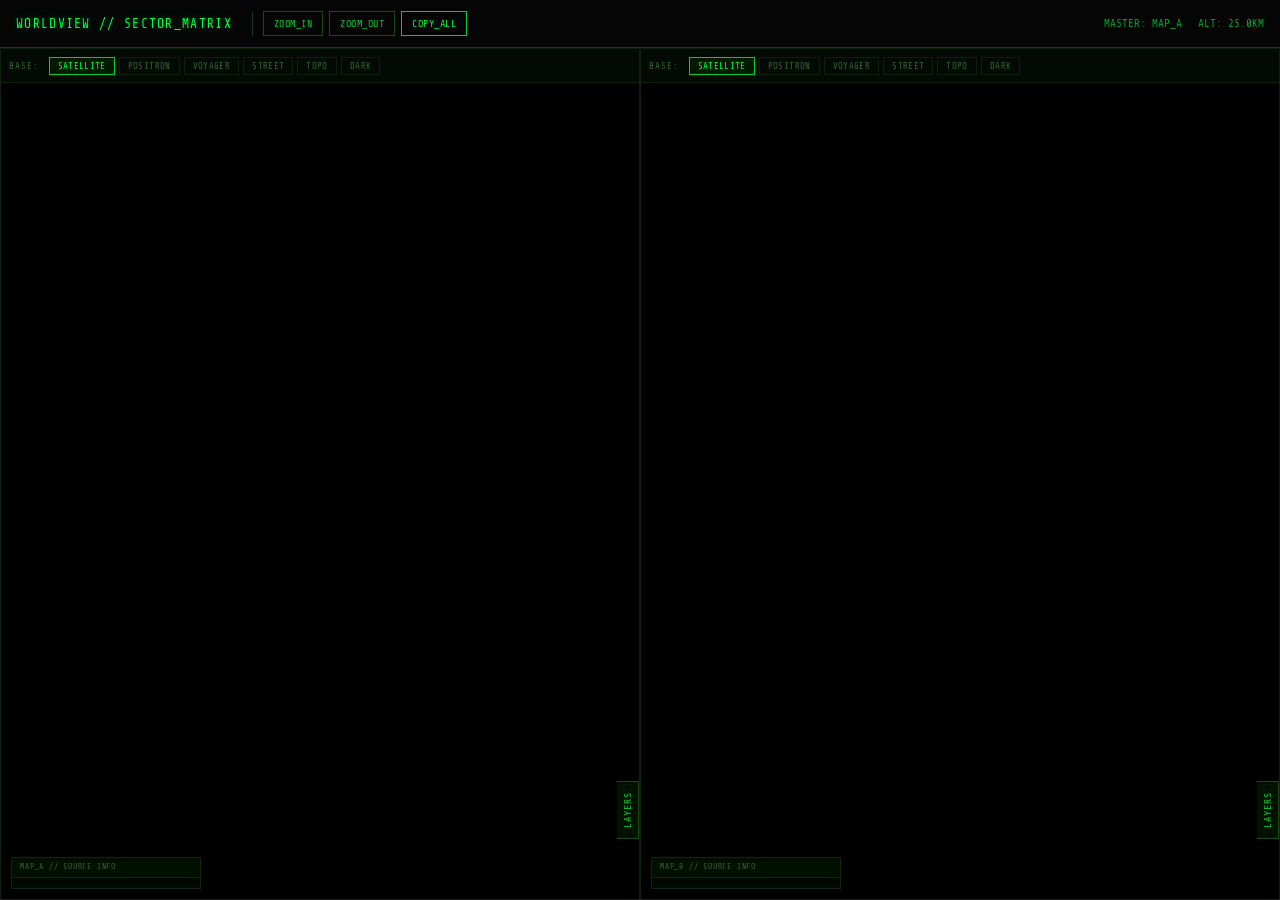
==== commit 156e4c48: "c" ====
--- a/test.html
+++ b/test.html
@@ -43,14 +43,45 @@
         .test-grid {
             display: grid;
             grid-template-columns: 50% 50%;
-            grid-template-rows: 50% 50%;
+            grid-template-rows: 100%;
             width: 100vw; height: calc(100vh - 48px); overflow: hidden;
         }
-        .pane { position: relative; border: 0.5px solid #0d200d; overflow: hidden; }
-        /* map-a spans both rows on the left */
-        #pane-a { grid-column: 1; grid-row: 1 / 3; }
+        .pane {
+            position: relative;
+            border: 0.5px solid #0d200d; overflow: hidden;
+            display: flex; flex-direction: column;
+        }
+        #pane-a { grid-column: 1; grid-row: 1; }
         #pane-b { grid-column: 2; grid-row: 1; }
-        #pane-c { grid-column: 2; grid-row: 2; }
+
+        /* ── PER-PANE SUB-HEADER ─────────────────────────── */
+        .pane-header {
+            height: 34px; flex-shrink: 0;
+            background: #030a03;
+            border-bottom: 1px solid #0d200d;
+            display: flex; align-items: center;
+            padding: 0 8px; gap: 4px;
+            z-index: 150;
+        }
+        .pane-header-label {
+            color: #336633; font-size: 9px; letter-spacing: 0.1em;
+            margin-right: 6px; white-space: nowrap;
+        }
+        /* Map style selector buttons */
+        .map-style-btn {
+            padding: 3px 8px;
+            background: transparent;
+            color: #336633; border: 1px solid #0d200d;
+            font-family: 'Share Tech Mono', monospace;
+            font-size: 9px; cursor: pointer; letter-spacing: 0.04em;
+            transition: all 0.15s ease; white-space: nowrap;
+        }
+        .map-style-btn:hover  { background: #0a1a0a; border-color: #336633; color: #00cc33; }
+        .map-style-btn.active { background: #001a00; border-color: #00cc33; color: #00ff41; }
+
+        .map-wrapper {
+            position: relative; flex: 1; overflow: hidden;
+        }
         .map { width: 100%; height: 100%; position: absolute; top: 0; left: 0; }
         .pane-label {
             position: absolute; top: 10px; left: 10px;
@@ -59,7 +90,7 @@
             padding: 3px 8px; border: 1px solid #1a4a1a;
             z-index: 100; pointer-events: none; letter-spacing: 0.08em;
         }
-        .pane::after {
+        .map-wrapper::after {
             content: ''; position: absolute; inset: 0;
             background: repeating-linear-gradient(to bottom, transparent 0px, transparent 2px, rgba(0,0,0,0.06) 2px, rgba(0,0,0,0.06) 4px);
             z-index: 50; pointer-events: none;
@@ -67,21 +98,86 @@
         .cesium-widget-credits,
         .cesium-viewer-toolbar { display: none !important; }
 
-        /* ── PANE CONTROL STRIPS ─────────────────────────── */
-        .pane-controls {
-            position: absolute; bottom: 10px; left: 10px;
-            z-index: 100; display: flex; gap: 5px; flex-wrap: wrap;
-        }
+        /* ── COLLAPSIBLE CONTROL PANELS ──────────────────── */
+        .ctrl-tab {
+            position: absolute; bottom: 60px; right: 0;
+            z-index: 200; writing-mode: vertical-rl;
+            transform: rotate(180deg);
+            padding: 10px 5px;
+            background: rgba(0,20,0,0.92);
+            color: #00cc33; border: 1px solid #1a4a1a;
+            border-right: none;
+            font-family: 'Share Tech Mono', monospace;
+            font-size: 10px; cursor: pointer; letter-spacing: 0.1em;
+            transition: all 0.15s ease;
+            user-select: none;
+        }
+        .ctrl-tab:hover { background: rgba(0,40,0,0.97); color: #00ff41; border-color: #00cc33; }
+
+        .ctrl-panel {
+            position: absolute; top: 0; right: -220px;
+            width: 210px; height: 100%;
+            background: rgba(2,10,2,0.93);
+            border-left: 1px solid #1a4a1a;
+            z-index: 199;
+            display: flex; flex-direction: column;
+            padding: 12px 10px; gap: 6px;
+            overflow-y: auto;
+            transition: right 0.2s ease;
+            backdrop-filter: blur(4px);
+        }
+        .ctrl-panel.open { right: 0; }
+
+        .ctrl-section-label {
+            color: #336633; font-size: 9px; letter-spacing: 0.12em;
+            margin-top: 8px; margin-bottom: 2px;
+            border-bottom: 1px solid #0d200d; padding-bottom: 4px;
+        }
+        .ctrl-section-label:first-child { margin-top: 0; }
+
         .pane-btn {
-            padding: 4px 9px; background: rgba(0,0,0,0.85);
+            padding: 5px 10px;
+            background: rgba(0,0,0,0.5);
             color: #00cc33; border: 1px solid #1a4a1a;
             font-family: 'Share Tech Mono', monospace;
             font-size: 10px; cursor: pointer; letter-spacing: 0.04em;
-            transition: all 0.15s ease;
+            transition: all 0.15s ease; text-align: left; width: 100%;
         }
         .pane-btn:hover  { background: rgba(0,40,0,0.95); border-color: #00cc33; color: #00ff41; }
-        .pane-btn.active { background: rgba(0,60,0,0.95); border-color: #00ff41; color: #00ff41; }
-        .pane-btn.inactive { opacity: 0.4; }
+        .pane-btn.active { background: rgba(0,55,0,0.95); border-color: #00ff41; color: #00ff41; }
+        .pane-btn.inactive { opacity: 0.45; }
+
+        /* ── INFO OVERLAY ────────────────────────────────── */
+        .info-overlay {
+            position: absolute; bottom: 10px; left: 10px;
+            z-index: 100; min-width: 190px; max-width: 240px;
+            background: rgba(2,8,2,0.88);
+            border: 1px solid #0d280d;
+            font-family: 'Share Tech Mono', monospace;
+            font-size: 9px; line-height: 1.6;
+            pointer-events: none;
+            backdrop-filter: blur(2px);
+        }
+        .info-overlay-head {
+            padding: 3px 8px;
+            background: rgba(0,20,0,0.7);
+            border-bottom: 1px solid #0d280d;
+            color: #336633; letter-spacing: 0.1em; font-size: 8px;
+        }
+        .info-overlay-body { padding: 5px 8px; }
+        .info-row {
+            display: flex; gap: 6px;
+            padding: 1px 0; border-bottom: 1px solid #0a180a;
+        }
+        .info-row:last-child { border-bottom: none; }
+        .info-key { color: #265526; min-width: 52px; flex-shrink: 0; }
+        .info-val { color: #00aa22; word-break: break-all; }
+        .info-val.active { color: #00ff41; }
+        .info-divider {
+            padding: 2px 8px; color: #1a3a1a;
+            border-bottom: 1px solid #0a180a;
+            font-size: 8px; letter-spacing: 0.08em;
+        }
 
         /* ── AIRCRAFT POPUP ──────────────────────────────── */
         #aircraft-popup {
@@ -142,27 +238,75 @@
 </header>
 
 <div class="test-grid">
+
+    <!-- PANE A: FLIGHTS + AIRSPACE -->
     <div class="pane" id="pane-a">
-        <div id="map-a" class="map"></div>
-        <div class="pane-controls">
-            <button id="btn-flights"  class="pane-btn inactive" onclick="toggleLayer('flights')">● FLIGHTS</button>
-            <button id="btn-airspace" class="pane-btn active"   onclick="toggleLayer('airspace')">● AIRSPACE</button>
-            <button id="refresh-btn"  class="pane-btn"          onclick="manualRefreshFlights()">REFRESH</button>
-            <button id="btn-details"  class="pane-btn inactive" onclick="toggleDetails()">DETAILS</button>
+        <div class="pane-header">
+            <span class="pane-header-label">BASE:</span>
+            <button class="map-style-btn active" id="style-a-satellite" onclick="setBaseMap('a','satellite',this)">SATELLITE</button>
+            <button class="map-style-btn" id="style-a-positron"  onclick="setBaseMap('a','positron',this)">POSITRON</button>
+            <button class="map-style-btn" id="style-a-voyager"   onclick="setBaseMap('a','voyager',this)">VOYAGER</button>
+            <button class="map-style-btn" id="style-a-street"    onclick="setBaseMap('a','street',this)">STREET</button>
+            <button class="map-style-btn" id="style-a-topo"      onclick="setBaseMap('a','topo',this)">TOPO</button>
+            <button class="map-style-btn" id="style-a-dark"      onclick="setBaseMap('a','dark',this)">DARK</button>
+        </div>
+        <div class="map-wrapper">
+            <div id="map-a" class="map"></div>
+            <div class="ctrl-tab" onclick="togglePanel('panel-a')">LAYERS</div>
+            <div class="ctrl-panel" id="panel-a">
+                <div class="ctrl-section-label">FLIGHT DATA</div>
+                <button id="btn-flights"  class="pane-btn inactive" onclick="toggleLayer('flights')">● FLIGHTS</button>
+                <button id="refresh-btn"  class="pane-btn"          onclick="manualRefreshFlights()">↺ REFRESH</button>
+                <button id="btn-details"  class="pane-btn inactive" onclick="toggleDetails()">◈ DETAILS ON LABEL</button>
+                <div class="ctrl-section-label">AIRSPACE</div>
+                <button id="btn-airspace" class="pane-btn active"   onclick="toggleLayer('airspace')">● AIRSPACE CTRs</button>
+            </div>
+            <div class="info-overlay" id="info-a">
+                <div class="info-overlay-head">MAP_A // SOURCE INFO</div>
+                <div class="info-overlay-body" id="info-a-body"></div>
+            </div>
         </div>
     </div>
+
+    <!-- PANE B: SATELLITE + WEATHER -->
     <div class="pane" id="pane-b">
-        <div id="map-b" class="map"></div>
-        <div class="pane-controls">
-            <button id="btn-weather" class="pane-btn active" onclick="toggleLayer('weather')">● WEATHER</button>
+        <div class="pane-header">
+            <span class="pane-header-label">BASE:</span>
+            <button class="map-style-btn active" id="style-b-satellite" onclick="setBaseMap('b','satellite',this)">SATELLITE</button>
+            <button class="map-style-btn" id="style-b-positron"  onclick="setBaseMap('b','positron',this)">POSITRON</button>
+            <button class="map-style-btn" id="style-b-voyager"   onclick="setBaseMap('b','voyager',this)">VOYAGER</button>
+            <button class="map-style-btn" id="style-b-street"    onclick="setBaseMap('b','street',this)">STREET</button>
+            <button class="map-style-btn" id="style-b-topo"      onclick="setBaseMap('b','topo',this)">TOPO</button>
+            <button class="map-style-btn" id="style-b-dark"      onclick="setBaseMap('b','dark',this)">DARK</button>
+        </div>
+        <div class="map-wrapper">
+            <div id="map-b" class="map"></div>
+            <div class="ctrl-tab" onclick="togglePanel('panel-b')">LAYERS</div>
+            <div class="ctrl-panel" id="panel-b">
+                <div class="ctrl-section-label">BASE MAP</div>
+                <button id="btn-terrain" class="pane-btn active" onclick="toggleLayer('terrain')">● ROADS OVERLAY</button>
+                <div class="ctrl-section-label">OWM // PRECIPITATION</div>
+                <button id="btn-weather-precipitation_new"      class="pane-btn inactive" onclick="toggleWeather('precipitation_new')">● PRECIPITATION</button>
+                <button id="btn-weather-precipitation_classic"  class="pane-btn inactive" onclick="toggleWeather('precipitation_classic')">● PRECIP CLASSIC</button>
+                <button id="btn-weather-rain_new"               class="pane-btn inactive" onclick="toggleWeather('rain_new')">● RAIN</button>
+                <button id="btn-weather-rain_classic"           class="pane-btn inactive" onclick="toggleWeather('rain_classic')">● RAIN CLASSIC</button>
+                <button id="btn-weather-snow"                   class="pane-btn inactive" onclick="toggleWeather('snow')">● SNOW</button>
+                <div class="ctrl-section-label">OWM // ATMOSPHERE</div>
+                <button id="btn-weather-clouds_new"             class="pane-btn inactive" onclick="toggleWeather('clouds_new')">● CLOUD COVER</button>
+                <button id="btn-weather-clouds_classic"         class="pane-btn inactive" onclick="toggleWeather('clouds_classic')">● CLOUD CLASSIC</button>
+                <button id="btn-weather-pressure_new"           class="pane-btn inactive" onclick="toggleWeather('pressure_new')">● PRESSURE</button>
+                <button id="btn-weather-pressure_cntr"          class="pane-btn inactive" onclick="toggleWeather('pressure_cntr')">● PRESSURE CONTOUR</button>
+                <button id="btn-weather-wind_new"               class="pane-btn inactive" onclick="toggleWeather('wind_new')">● WIND SPEED</button>
+                <div class="ctrl-section-label">OWM // SURFACE</div>
+                <button id="btn-weather-temp_new"               class="pane-btn inactive" onclick="toggleWeather('temp_new')">● TEMPERATURE</button>
+            </div>
+            <div class="info-overlay" id="info-b">
+                <div class="info-overlay-head">MAP_B // SOURCE INFO</div>
+                <div class="info-overlay-body" id="info-b-body"></div>
+            </div>
         </div>
     </div>
-    <div class="pane" id="pane-c">
-        <div id="map-c" class="map"></div>
-        <div class="pane-controls">
-            <button id="btn-terrain" class="pane-btn active" onclick="toggleLayer('terrain')">● SATELLITE</button>
-        </div>
-    </div>
+
 </div>
 
 <!-- Aircraft detail popup -->
@@ -182,18 +326,14 @@
 Cesium.Ion.defaultAccessToken = '';
 
 const LONDON = Cesium.Cartesian3.fromDegrees(-0.1276, 51.5072, 25000.0);
-const LONDON_200KM = Cesium.Cartesian3.fromDegrees(-0.1276, 51.5072, 200000.0);
 const LOOK_DOWN = { heading: 0, pitch: Cesium.Math.toRadians(-90), roll: 0 };
-
-// Panes excluded from camera sync — fixed at their own altitude
-const SYNC_EXEMPT = new Set(['map-b']);
 
 const viewers = {};
 let activeMaster = 'map-a';
-
-// Which layers are currently enabled (for toggle)
-// flights disabled by default — preserve API credits
-const layerEnabled = { flights: false, weather: true, airspace: true, terrain: true };
+let OWM_KEY = '';  // loaded from key file on boot
+
+// flights off by default — preserve API credits
+const layerEnabled = { flights: false, airspace: true, terrain: true };
 
 // ─── LAYER: FLIGHTS ───────────────────────────────────────────────────────────
 const FlightsLayer = {
@@ -367,45 +507,58 @@
     }
 };
 
-// ─── LAYER: WEATHER ───────────────────────────────────────────────────────────
+// ─── LAYER: WEATHER (OpenWeatherMap — multiple independent layers) ────────────
 const WeatherLayer = {
     id: 'weather',
-    _imageryLayer: null,
     _viewer: null,
-
-    async init(viewer) {
+    // Each OWM layer type tracked independently
+    _layers: {},  // layerType -> Cesium.ImageryLayer
+
+    init(viewer) {
         this._viewer = viewer;
-        return this.refresh();
+        console.log('[weather] standby — all layers off by default');
     },
 
-    async refresh() {
+    async loadLayer(layerType) {
+        const v = this._viewer;
+        if (!v || !OWM_KEY) { console.warn('[weather] no viewer or key'); return; }
+
+        // Remove existing layer of this type if present
+        if (this._layers[layerType]) {
+            v.imageryLayers.remove(this._layers[layerType], true);
+            delete this._layers[layerType];
+        }
+
+        const tileUrl = `https://tile.openweathermap.org/map/${layerType}/{z}/{x}/{y}.png?appid=${OWM_KEY}`;
+        const provider = new Cesium.UrlTemplateImageryProvider({
+            url: tileUrl,
+            minimumLevel: 0,
+            maximumLevel: 18,
+            credit: 'OpenWeatherMap'
+        });
+        const layer = new Cesium.ImageryLayer(provider, { alpha: 0.65 });
+        v.imageryLayers.add(layer);
+        this._layers[layerType] = layer;
+        console.log(`[weather] loaded: ${layerType}`);
+    },
+
+    removeLayer(layerType) {
+        const v = this._viewer;
+        if (!v || !this._layers[layerType]) return;
+        v.imageryLayers.remove(this._layers[layerType], true);
+        delete this._layers[layerType];
+        console.log(`[weather] removed: ${layerType}`);
+    },
+
+    // show/hide/destroy satisfy the layer interface
+    show() { Object.values(this._layers).forEach(l => l.show = true); },
+    hide() { Object.values(this._layers).forEach(l => l.show = false); },
+    refresh() {},
+    destroy() {
         const v = this._viewer;
         if (!v) return;
-        if (this._imageryLayer) { v.imageryLayers.remove(this._imageryLayer, true); this._imageryLayer = null; }
-        try {
-            const res = await fetch('https://api.rainviewer.com/public/weather-maps.json');
-            const data = await res.json();
-            const frames = data.radar?.past;
-            if (!frames || !frames.length) return;
-            const latest = frames[frames.length - 1];
-            const tileUrl = `https://tilecache.rainviewer.com${latest.path}/256/{z}/{x}/{y}/2/1_1.png`;
-            const provider = new Cesium.UrlTemplateImageryProvider({
-                url: tileUrl,
-                minimumLevel: 0,
-                maximumLevel: 12,
-                credit: 'RainViewer'
-            });
-            this._imageryLayer = new Cesium.ImageryLayer(provider, { alpha: 0.65 });
-            v.imageryLayers.add(this._imageryLayer);
-            console.log('[weather] loaded');
-        } catch(e) { console.warn('[weather] fetch failed:', e.message); }
-    },
-
-    show() { if (this._imageryLayer) this._imageryLayer.show = true; },
-    hide() { if (this._imageryLayer) this._imageryLayer.show = false; },
-    destroy() {
-        if (this._viewer && this._imageryLayer) this._viewer.imageryLayers.remove(this._imageryLayer, true);
-        this._imageryLayer = null;
+        Object.values(this._layers).forEach(l => v.imageryLayers.remove(l, true));
+        this._layers = {};
     }
 };
 
@@ -484,9 +637,10 @@
 };
 
 // ─── LAYER: TERRAIN/SATELLITE ─────────────────────────────────────────────────
+// Esri satellite is the base layer on map-b — this layer controls the
+// roads/transport reference overlay on top of it.
 const TerrainLayer = {
     id: 'terrain',
-    _satLayer: null,
     _roadsLayer: null,
     _viewer: null,
 
@@ -498,18 +652,7 @@
     refresh() {
         const v = this._viewer;
         if (!v) return;
-        if (this._satLayer)   { v.imageryLayers.remove(this._satLayer, true);   this._satLayer = null; }
         if (this._roadsLayer) { v.imageryLayers.remove(this._roadsLayer, true); this._roadsLayer = null; }
-
-        const satProvider = new Cesium.UrlTemplateImageryProvider({
-            url: 'https://server.arcgisonline.com/ArcGIS/rest/services/World_Imagery/MapServer/tile/{z}/{y}/{x}',
-            credit: 'Esri World Imagery',
-            minimumLevel: 0,
-            maximumLevel: 19
-        });
-        this._satLayer = new Cesium.ImageryLayer(satProvider);
-        v.imageryLayers.add(this._satLayer);
-
         const roadsProvider = new Cesium.UrlTemplateImageryProvider({
             url: 'https://server.arcgisonline.com/ArcGIS/rest/services/Reference/World_Transportation/MapServer/tile/{z}/{y}/{x}',
             credit: 'Esri',
@@ -518,103 +661,42 @@
         });
         this._roadsLayer = new Cesium.ImageryLayer(roadsProvider, { alpha: 0.5 });
         v.imageryLayers.add(this._roadsLayer);
-        console.log('[terrain] loaded');
+        console.log('[terrain] roads overlay loaded');
     },
 
-    show() {
-        if (this._satLayer)   this._satLayer.show = true;
-        if (this._roadsLayer) this._roadsLayer.show = true;
-    },
-    hide() {
-        if (this._satLayer)   this._satLayer.show = false;
-        if (this._roadsLayer) this._roadsLayer.show = false;
-    },
+    show() { if (this._roadsLayer) this._roadsLayer.show = true; },
+    hide() { if (this._roadsLayer) this._roadsLayer.show = false; },
     destroy() {
-        const v = this._viewer;
-        if (!v) return;
-        if (this._satLayer)   v.imageryLayers.remove(this._satLayer, true);
-        if (this._roadsLayer) v.imageryLayers.remove(this._roadsLayer, true);
-        this._satLayer = null; this._roadsLayer = null;
+        if (this._viewer && this._roadsLayer) {
+            this._viewer.imageryLayers.remove(this._roadsLayer, true);
+            this._roadsLayer = null;
+        }
     }
 };
 
 // ─── PANE SETUP ───────────────────────────────────────────────────────────────
-// map-a: flights + airspace merged
-// map-b: weather only (sync exempt, fixed 200km)
-// map-c: satellite only
 const PANE_CONFIG = [
     { id: 'map-a', label: 'FLIGHTS + AIRSPACE', layers: [FlightsLayer, AirspaceLayer] },
-    { id: 'map-b', label: 'WEATHER',            layers: [WeatherLayer]                },
-    { id: 'map-c', label: 'SATELLITE',          layers: [TerrainLayer]                },
+    { id: 'map-b', label: 'SATELLITE + WEATHER', layers: [TerrainLayer, WeatherLayer]  },
 ];
 
-// Cesium 1.110: imageryProvider constructor option is deprecated.
-// Must use baseLayer: Cesium.ImageryLayer.fromProviderAsync(...) or
-// baseLayer: new Cesium.ImageryLayer(provider) pattern.
-
-function makeDarkLayer() {
+// Esri World Imagery — default base for both panes
+function makeEsriSatelliteLayer() {
     return new Cesium.ImageryLayer(
         new Cesium.UrlTemplateImageryProvider({
-            url: 'https://a.basemaps.cartocdn.com/dark_all/{z}/{x}/{y}.png',
-            credit: 'CartoDB',
+            url: 'https://server.arcgisonline.com/ArcGIS/rest/services/World_Imagery/MapServer/tile/{z}/{y}/{x}',
+            credit: 'Esri World Imagery',
             minimumLevel: 0,
             maximumLevel: 19
         })
     );
 }
 
-function makeOsmLayer() {
-    return new Cesium.ImageryLayer(
-        new Cesium.UrlTemplateImageryProvider({
-            url: 'https://tile.openstreetmap.org/{z}/{x}/{y}.png',
-            credit: 'OpenStreetMap',
-            minimumLevel: 0,
-            maximumLevel: 19
-        })
-    );
-}
-
-function makeVoyagerLayer() {
-    return new Cesium.ImageryLayer(
-        new Cesium.UrlTemplateImageryProvider({
-            url: 'https://a.basemaps.cartocdn.com/rastertiles/voyager/{z}/{x}/{y}.png',
-            credit: 'CartoDB Voyager',
-            minimumLevel: 0,
-            maximumLevel: 19
-        })
-    );
-}
-
-function makePositronLayer() {
-    return new Cesium.ImageryLayer(
-        new Cesium.UrlTemplateImageryProvider({
-            url: 'https://a.basemaps.cartocdn.com/light_all/{z}/{x}/{y}.png',
-            credit: 'CartoDB Positron',
-            minimumLevel: 0,
-            maximumLevel: 19
-        })
-    );
-}
-
-// Per-pane base layers
-// map-a: Positron (light, clean — airspace rings and flight dots pop against it)
-// map-b: Voyager (coloured, radar precipitation colours read well)
-// map-c: Dark (satellite layer replaces it anyway)
-const PANE_BASE = {
-    'map-a': makePositronLayer,
-    'map-b': makeVoyagerLayer,
-    'map-c': makeDarkLayer,
-};
-
-// Per-pane default camera
-const PANE_CAMERA = {
-    'map-b': LONDON_200KM,  // weather fixed at 200km
-};
-
 async function initPane(config) {
-    const baseLayerFn = PANE_BASE[config.id] || makeDarkLayer;
+    // Both panes start with Esri satellite — switchable via sub-header buttons
+    const initialLayer = makeEsriSatelliteLayer();
     const viewer = new Cesium.Viewer(config.id, {
-        baseLayer: baseLayerFn(),
+        baseLayer: initialLayer,
         baseLayerPicker: false,
         geocoder: false,
         homeButton: false,
@@ -627,20 +709,22 @@
         skyAtmosphere: false,
     });
 
-    // Explicitly enable mouse/trackpad zoom on all panes
-    viewer.scene.screenSpaceCameraController.enableZoom       = true;
-    viewer.scene.screenSpaceCameraController.enableTranslate  = true;
-    viewer.scene.screenSpaceCameraController.enableRotate     = true;
-    viewer.scene.screenSpaceCameraController.enableTilt       = false; // keep top-down
-    viewer.scene.screenSpaceCameraController.zoomEventTypes   = [
+    // Register initial base layer so setBaseMap can replace it later
+    const paneKey = config.id.replace('map-', '');
+    paneBaseLayers[paneKey] = initialLayer;
+
+    // Enable mouse/trackpad zoom on all panes
+    viewer.scene.screenSpaceCameraController.enableZoom      = true;
+    viewer.scene.screenSpaceCameraController.enableTranslate = true;
+    viewer.scene.screenSpaceCameraController.enableRotate    = true;
+    viewer.scene.screenSpaceCameraController.enableTilt      = false;
+    viewer.scene.screenSpaceCameraController.zoomEventTypes  = [
         Cesium.CameraEventType.WHEEL,
         Cesium.CameraEventType.PINCH
     ];
 
-    const cameraAlt = PANE_CAMERA[config.id] || LONDON;
-    viewer.camera.setView({ destination: cameraAlt, orientation: LOOK_DOWN });
-
-    // Pane label
+    viewer.camera.setView({ destination: LONDON, orientation: LOOK_DOWN });
+
     const lbl = document.createElement('div');
     lbl.className = 'pane-label';
     lbl.innerText = `[ ${config.label} ]`;
@@ -648,15 +732,11 @@
 
     viewers[config.id] = viewer;
 
-    // Master on hover — exempt panes never become master
     viewer.container.addEventListener('mouseenter', () => {
-        if (!SYNC_EXEMPT.has(config.id)) {
-            activeMaster = config.id;
-            updateStatusBar();
-        }
+        activeMaster = config.id;
+        updateStatusBar();
     });
 
-    // Init all layers for this pane
     for (const layer of config.layers) {
         layer._viewer = viewer;
         await layer.init(viewer);
@@ -667,17 +747,13 @@
 function setupCameraSync() {
     Object.keys(viewers).forEach(id => {
         viewers[id].scene.postRender.addEventListener(() => {
-            // Exempt panes never drive the sync and never receive it
-            if (SYNC_EXEMPT.has(id)) return;
             if (id !== activeMaster) return;
-
-            const cam = viewers[id].camera;
+            const cam  = viewers[id].camera;
             const dest = cam.position.clone();
             const dir  = cam.direction.clone();
             const up   = cam.up.clone();
-
             Object.keys(viewers).forEach(tid => {
-                if (tid !== id && !SYNC_EXEMPT.has(tid)) {
+                if (tid !== id) {
                     viewers[tid].camera.setView({ destination: dest, orientation: { direction: dir, up } });
                 }
             });
@@ -685,8 +761,6 @@
         });
     });
 }
-
-// Prevent weather pane from becoming master when hovered — handled in initPane mouseenter
 
 function updateStatusBar() {
     const master = viewers[activeMaster];
@@ -698,7 +772,7 @@
 }
 
 // ─── LAYER TOGGLE ────────────────────────────────────────────────────────────
-const layerModules = { flights: FlightsLayer, weather: WeatherLayer, airspace: AirspaceLayer, terrain: TerrainLayer };
+const layerModules = { flights: FlightsLayer, airspace: AirspaceLayer, terrain: TerrainLayer };
 
 function toggleLayer(id) {
     layerEnabled[id] = !layerEnabled[id];
@@ -712,6 +786,197 @@
         btn.classList.remove('active');
         btn.classList.add('inactive');
     }
+    updateInfoPanels();
+}
+
+// ─── BASE MAP STYLES ─────────────────────────────────────────────────────────
+const BASE_MAP_STYLES = {
+    satellite: () => new Cesium.UrlTemplateImageryProvider({
+        url: 'https://server.arcgisonline.com/ArcGIS/rest/services/World_Imagery/MapServer/tile/{z}/{y}/{x}',
+        credit: 'Esri World Imagery', minimumLevel: 0, maximumLevel: 19
+    }),
+    positron: () => new Cesium.UrlTemplateImageryProvider({
+        url: 'https://a.basemaps.cartocdn.com/light_all/{z}/{x}/{y}.png',
+        credit: 'CartoDB Positron', minimumLevel: 0, maximumLevel: 19
+    }),
+    voyager: () => new Cesium.UrlTemplateImageryProvider({
+        url: 'https://a.basemaps.cartocdn.com/rastertiles/voyager/{z}/{x}/{y}.png',
+        credit: 'CartoDB Voyager', minimumLevel: 0, maximumLevel: 19
+    }),
+    street: () => new Cesium.UrlTemplateImageryProvider({
+        url: 'https://server.arcgisonline.com/ArcGIS/rest/services/World_Street_Map/MapServer/tile/{z}/{y}/{x}',
+        credit: 'Esri World Street Map', minimumLevel: 0, maximumLevel: 19
+    }),
+    topo: () => new Cesium.UrlTemplateImageryProvider({
+        url: 'https://server.arcgisonline.com/ArcGIS/rest/services/World_Topo_Map/MapServer/tile/{z}/{y}/{x}',
+        credit: 'Esri World Topo', minimumLevel: 0, maximumLevel: 19
+    }),
+    dark: () => new Cesium.UrlTemplateImageryProvider({
+        url: 'https://a.basemaps.cartocdn.com/dark_all/{z}/{x}/{y}.png',
+        credit: 'CartoDB Dark Matter', minimumLevel: 0, maximumLevel: 19
+    }),
+};
+
+// Track current base layer per pane so we can remove it on switch
+const paneBaseLayers = { a: null, b: null };
+
+function setBaseMap(paneId, styleKey, clickedBtn) {
+    const viewer = viewers[`map-${paneId}`];
+    if (!viewer) return;
+
+    const providerFn = BASE_MAP_STYLES[styleKey];
+    if (!providerFn) return;
+
+    // Remove existing base layer
+    if (paneBaseLayers[paneId]) {
+        viewer.imageryLayers.remove(paneBaseLayers[paneId], true);
+    }
+
+    // Add new base layer at index 0 (bottom)
+    const newLayer = new Cesium.ImageryLayer(providerFn());
+    viewer.imageryLayers.add(newLayer, 0);
+    paneBaseLayers[paneId] = newLayer;
+
+    // Update button states in this pane's sub-header
+    document.querySelectorAll(`#pane-${paneId} .map-style-btn`).forEach(b => {
+        b.classList.remove('active');
+    });
+    clickedBtn.classList.add('active');
+    paneBaseStyle[paneId] = styleKey;
+
+    console.log(`[basemap] pane-${paneId} → ${styleKey}`);
+    updateInfoPanels();
+}
+
+// ─── INFO PANELS ─────────────────────────────────────────────────────────────
+const BASE_MAP_LABELS = {
+    satellite: 'Esri World Imagery',
+    positron:  'CartoDB Positron',
+    voyager:   'CartoDB Voyager',
+    street:    'Esri World Street Map',
+    topo:      'Esri World Topo',
+    dark:      'CartoDB Dark Matter',
+};
+
+// Track current base style per pane for the info panel
+const paneBaseStyle = { a: 'satellite', b: 'satellite' };
+
+function infoRow(key, val, active = false) {
+    return `<div class="info-row">
+        <span class="info-key">${key}</span>
+        <span class="info-val${active ? ' active' : ''}">${val}</span>
+    </div>`;
+}
+function infoDivider(label) {
+    return `<div class="info-divider">─ ${label} ─</div>`;
+}
+
+function updateInfoPanels() {
+    // ── PANE A ──────────────────────────────────────────
+    const baseA = BASE_MAP_LABELS[paneBaseStyle.a] || paneBaseStyle.a;
+    const flightsOn  = layerEnabled.flights;
+    const airspaceOn = layerEnabled.airspace;
+    const flightCount = FlightsLayer._entities?.length ?? 0;
+
+    let aHtml = '';
+    aHtml += infoDivider('BASE MAP');
+    aHtml += infoRow('TILE', baseA, true);
+    aHtml += infoRow('SRC', paneBaseStyle.a === 'satellite' || paneBaseStyle.a === 'street' || paneBaseStyle.a === 'topo' ? 'esri.com' : 'carto.com');
+
+    aHtml += infoDivider('FLIGHT DATA');
+    aHtml += infoRow('STATE', flightsOn ? 'ACTIVE' : 'OFF', flightsOn);
+    aHtml += infoRow('SRC', 'opensky-network.org');
+    aHtml += infoRow('META', 'opensky-network.org/api');
+    aHtml += infoRow('PHOTO', 'planespotters.net');
+    aHtml += infoRow('COUNT', flightsOn ? `${flightCount} ac` : '—');
+
+    aHtml += infoDivider('AIRSPACE');
+    aHtml += infoRow('STATE', airspaceOn ? 'ACTIVE' : 'OFF', airspaceOn);
+    aHtml += infoRow('SRC', 'inline / static');
+    aHtml += infoRow('CTRS', '6 UK airports');
+
+    document.getElementById('info-a-body').innerHTML = aHtml;
+
+    // ── PANE B ──────────────────────────────────────────
+    const baseB = BASE_MAP_LABELS[paneBaseStyle.b] || paneBaseStyle.b;
+    const roadsOn = layerEnabled.terrain;
+    const activeLayers = Object.keys(WeatherLayer._layers);
+
+    let bHtml = '';
+    bHtml += infoDivider('BASE MAP');
+    bHtml += infoRow('TILE', baseB, true);
+    bHtml += infoRow('SRC', paneBaseStyle.b === 'satellite' || paneBaseStyle.b === 'street' || paneBaseStyle.b === 'topo' ? 'esri.com' : 'carto.com');
+
+    bHtml += infoDivider('OVERLAYS');
+    bHtml += infoRow('ROADS', roadsOn ? 'ON' : 'OFF', roadsOn);
+    if (roadsOn) bHtml += infoRow('SRC', 'esri.com/transport');
+
+    bHtml += infoDivider('WEATHER');
+    bHtml += infoRow('SRC', 'openweathermap.org');
+    bHtml += infoRow('API', 'maps/1.0/tile');
+    bHtml += infoRow('KEY', OWM_KEY ? `${OWM_KEY.slice(0,4)}…${OWM_KEY.slice(-4)}` : 'NOT LOADED');
+    if (activeLayers.length === 0) {
+        bHtml += infoRow('LAYERS', 'NONE ACTIVE');
+    } else {
+        activeLayers.forEach(k => {
+            bHtml += infoRow('▸', (OWM_LAYERS[k] || k), true);
+        });
+    }
+
+    document.getElementById('info-b-body').innerHTML = bHtml;
+}
+
+// ─── PANEL TOGGLE ────────────────────────────────────────────────────────────
+function togglePanel(panelId) {
+    const panel = document.getElementById(panelId);
+    panel.classList.toggle('open');
+}
+
+// Close panels when clicking on the map itself
+document.addEventListener('click', (e) => {
+    ['panel-a', 'panel-b'].forEach(id => {
+        const panel = document.getElementById(id);
+        if (!panel) return;
+        const tab = panel.previousElementSibling;
+        if (!panel.contains(e.target) && e.target !== tab) {
+            panel.classList.remove('open');
+        }
+    });
+});
+
+// ─── WEATHER LAYER TOGGLES ────────────────────────────────────────────────────
+// Maps OWM layer key → button ID (btn-weather-{key})
+const OWM_LAYERS = {
+    'precipitation_new':     'PRECIPITATION',
+    'precipitation_classic': 'PRECIP CLASSIC',
+    'rain_new':              'RAIN',
+    'rain_classic':          'RAIN CLASSIC',
+    'snow':                  'SNOW',
+    'clouds_new':            'CLOUD COVER',
+    'clouds_classic':        'CLOUD CLASSIC',
+    'pressure_new':          'PRESSURE',
+    'pressure_cntr':         'PRESSURE CONTOUR',
+    'wind_new':              'WIND SPEED',
+    'temp_new':              'TEMPERATURE',
+};
+
+async function toggleWeather(layerType) {
+    const btn = document.getElementById(`btn-weather-${layerType}`);
+    const isOn = WeatherLayer._layers[layerType];
+
+    if (isOn) {
+        WeatherLayer.removeLayer(layerType);
+        btn.classList.remove('active');
+        btn.classList.add('inactive');
+    } else {
+        const label = OWM_LAYERS[layerType] || layerType;
+        btn.innerText = `◌ ${label}…`;
+        await WeatherLayer.loadLayer(layerType);
+        btn.innerText = `● ${label}`;
+        btn.classList.add('active');
+        btn.classList.remove('inactive');
+    }
+    updateInfoPanels();
 }
 
 // ─── ACTIONS ─────────────────────────────────────────────────────────────────
@@ -834,17 +1099,10 @@
     const grid = document.querySelector('.test-grid');
     canvas.width = grid.clientWidth;
     canvas.height = grid.clientHeight;
-
-    // map-a: full left half
     const va = document.querySelector('#map-a canvas');
     if (va) ctx.drawImage(va, 0, 0, canvas.width / 2, canvas.height);
-    // map-b: top right
     const vb = document.querySelector('#map-b canvas');
-    if (vb) ctx.drawImage(vb, canvas.width / 2, 0, canvas.width / 2, canvas.height / 2);
-    // map-c: bottom right
-    const vc = document.querySelector('#map-c canvas');
-    if (vc) ctx.drawImage(vc, canvas.width / 2, canvas.height / 2, canvas.width / 2, canvas.height / 2);
-
+    if (vb) ctx.drawImage(vb, canvas.width / 2, 0, canvas.width / 2, canvas.height);
     canvas.toBlob(async blob => {
         await navigator.clipboard.write([new ClipboardItem({ [blob.type]: blob })]);
         btn.innerText = 'COPIED!';
@@ -853,15 +1111,29 @@
 }
 
 // ─── BOOT ─────────────────────────────────────────────────────────────────────
-Promise.all(PANE_CONFIG.map(initPane)).then(() => {
+async function boot() {
+    // Load OWM key from local file
+    try {
+        OWM_KEY = await fetch('key').then(r => r.text()).then(t => t.trim());
+        console.log('[boot] OWM key loaded');
+    } catch(e) {
+        console.warn('[boot] Could not load key file — weather layer unavailable');
+    }
+
+    await Promise.all(PANE_CONFIG.map(initPane));
     setupCameraSync();
     updateStatusBar();
+
     // Apply initial disabled states
     Object.keys(layerEnabled).forEach(id => {
         if (!layerEnabled[id]) layerModules[id].hide();
     });
+
+    updateInfoPanels();
     console.log('[boot] all panes ready');
-});
+}
+
+boot();
 </script>
 </body>
 </html>
